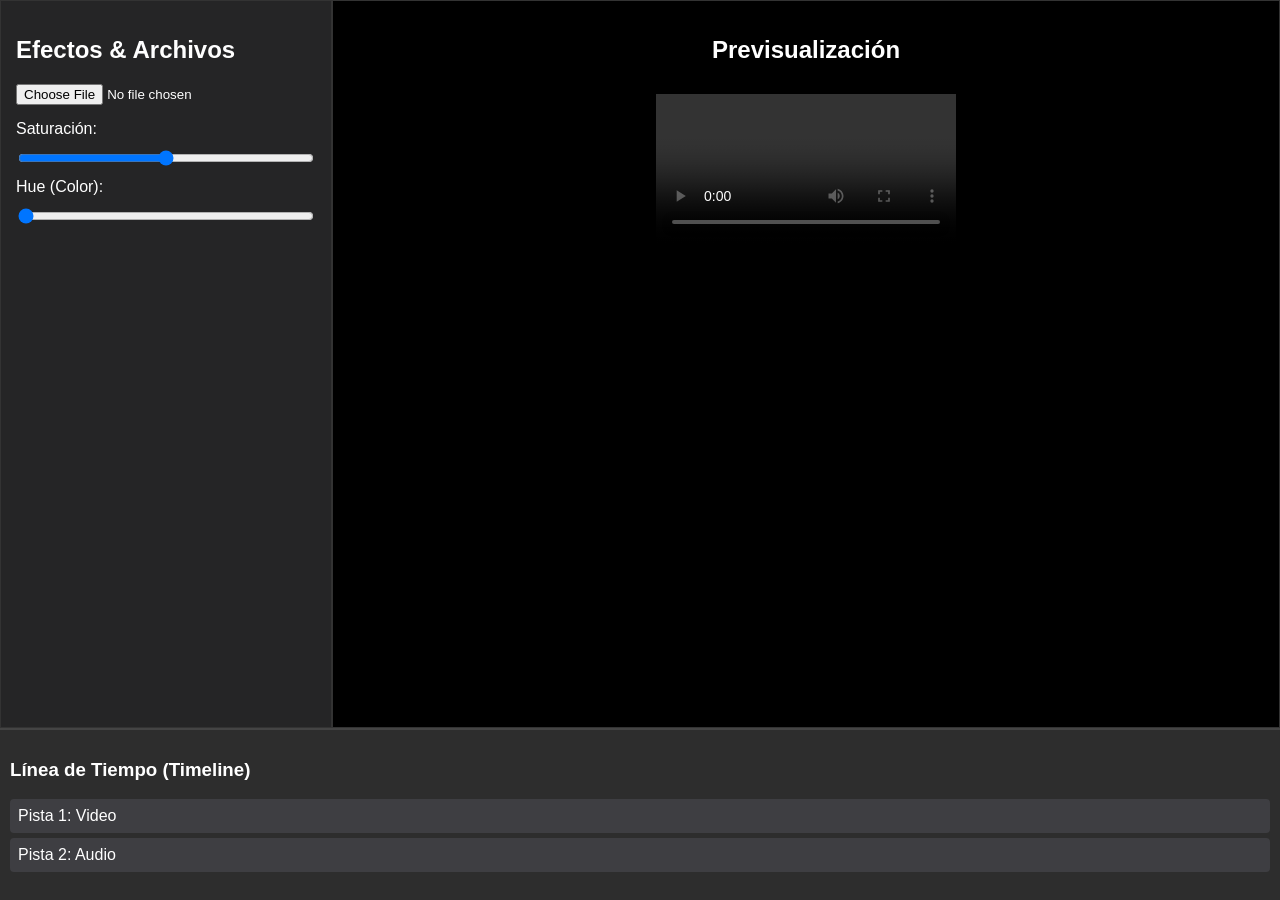
==== index.html @ a07f98d1 "Add files via upload" ====
<!DOCTYPE html>
<html lang="es">
<head>
  <meta charset="UTF-8">
  <title>Mi Editor de Video Web</title>
  <link rel="stylesheet" href="style.css">
</head>
<body>

  <div class="editor-container">
    <!-- Panel Izquierdo: Galería y Controles -->
    <div class="panel sidebar">
      <h2>Efectos & Archivos</h2>
      <input type="file" id="videoInput" accept="video/*">
      <div class="controls">
        <label>Saturación:</label>
        <input type="range" id="satSlider" min="0" max="200" value="100">
        
        <label>Hue (Color):</label>
        <input type="range" id="hueSlider" min="0" max="360" value="0">
      </div>
    </div>

    <!-- Panel Derecho: Previsualización -->
    <div class="panel preview">
      <h2>Previsualización</h2>
      <video id="videoPreview" controls></video>
    </div>
  </div>

  <!-- Panel Inferior: Timeline -->
  <div class="timeline">
    <h3>Línea de Tiempo (Timeline)</h3>
    <div class="track">Pista 1: Video</div>
    <div class="track">Pista 2: Audio</div>
  </div>

  <script src="script.js"></script>
</body>
</html>
---- style.css ----
body {
  background-color: #1e1e1e;
  color: #ffffff;
  font-family: Arial, sans-serif;
  margin: 0;
  display: flex;
  flex-direction: column;
  height: 100vh;
}

.editor-container {
  display: flex;
  flex: 1;
}

.panel {
  padding: 15px;
  border: 1px solid #333;
}

.sidebar {
  width: 300px;
  background-color: #252526;
}

.controls {
  margin-top: 15px;
  display: flex;
  flex-direction: column;
  gap: 10px;
}

.preview {
  flex: 1;
  background-color: #000;
  display: flex;
  flex-direction: column;
  align-items: center;
}

video {
  max-width: 90%;
  max-height: 60vh;
  margin-top: 10px;
}

.timeline {
  height: 150px;
  background-color: #2d2d2d;
  border-top: 2px solid #444;
  padding: 10px;
}

.track {
  background-color: #3e3e42;
  margin: 5px 0;
  padding: 8px;
  border-radius: 4px;
}
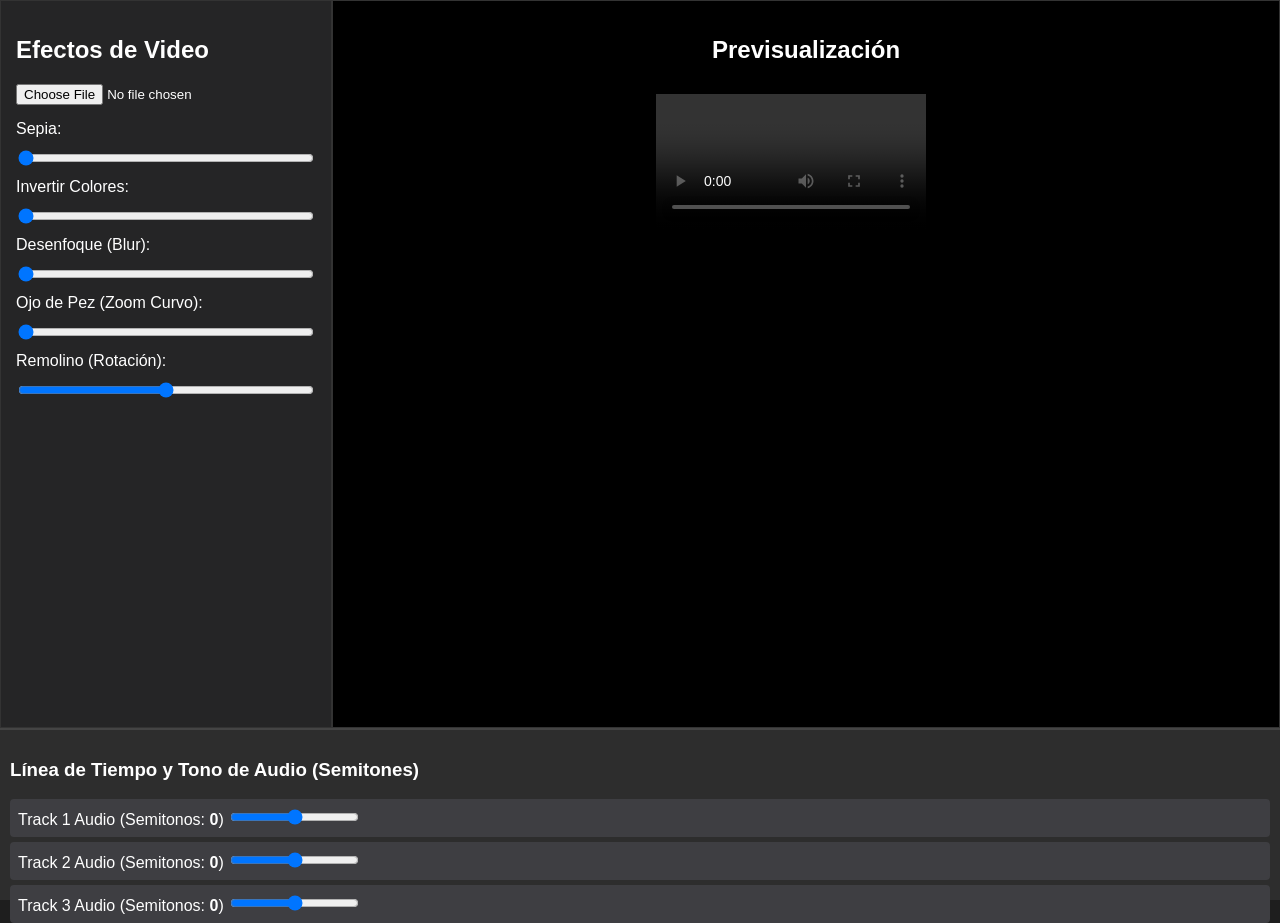
==== commit e1dcd892: "Add files via upload" ====
--- a/index.html
+++ b/index.html
@@ -2,37 +2,62 @@
 <html lang="es">
 <head>
   <meta charset="UTF-8">
-  <title>Mi Editor de Video Web</title>
+  <title>Vita Premium 6.0 - Video & Audio Editor</title>
   <link rel="stylesheet" href="style.css">
 </head>
 <body>
 
   <div class="editor-container">
-    <!-- Panel Izquierdo: Galería y Controles -->
+    <!-- Panel de Efectos -->
     <div class="panel sidebar">
-      <h2>Efectos & Archivos</h2>
+      <h2>Efectos de Video</h2>
       <input type="file" id="videoInput" accept="video/*">
+      
       <div class="controls">
-        <label>Saturación:</label>
-        <input type="range" id="satSlider" min="0" max="200" value="100">
-        
-        <label>Hue (Color):</label>
-        <input type="range" id="hueSlider" min="0" max="360" value="0">
+        <label>Sepia:</label>
+        <input type="range" id="sepiaSlider" min="0" max="100" value="0">
+
+        <label>Invertir Colores:</label>
+        <input type="range" id="invertSlider" min="0" max="100" value="0">
+
+        <label>Desenfoque (Blur):</label>
+        <input type="range" id="blurSlider" min="0" max="10" value="0">
+
+        <label>Ojo de Pez (Zoom Curvo):</label>
+        <input type="range" id="fisheyeSlider" min="100" max="200" value="100">
+
+        <label>Remolino (Rotación):</label>
+        <input type="range" id="swirlSlider" min="-180" max="180" value="0">
       </div>
     </div>
 
-    <!-- Panel Derecho: Previsualización -->
+    <!-- Panel de Previsualización -->
     <div class="panel preview">
       <h2>Previsualización</h2>
-      <video id="videoPreview" controls></video>
+      <div class="video-wrapper" id="videoWrapper">
+        <video id="videoPreview" controls></video>
+      </div>
     </div>
   </div>
 
-  <!-- Panel Inferior: Timeline -->
+  <!-- Panel de Timeline y Semitonos -->
   <div class="timeline">
-    <h3>Línea de Tiempo (Timeline)</h3>
-    <div class="track">Pista 1: Video</div>
-    <div class="track">Pista 2: Audio</div>
+    <h3>Línea de Tiempo y Tono de Audio (Semitones)</h3>
+    
+    <div class="track">
+      <span>Track 1 Audio (Semitonos: <b id="val1">0</b>)</span>
+      <input type="range" class="pitch-slider" id="pitch1" min="-12" max="12" value="0">
+    </div>
+
+    <div class="track">
+      <span>Track 2 Audio (Semitonos: <b id="val2">0</b>)</span>
+      <input type="range" class="pitch-slider" id="pitch2" min="-12" max="12" value="0">
+    </div>
+
+    <div class="track">
+      <span>Track 3 Audio (Semitonos: <b id="val3">0</b>)</span>
+      <input type="range" class="pitch-slider" id="pitch3" min="-12" max="12" value="0">
+    </div>
   </div>
 
   <script src="script.js"></script>
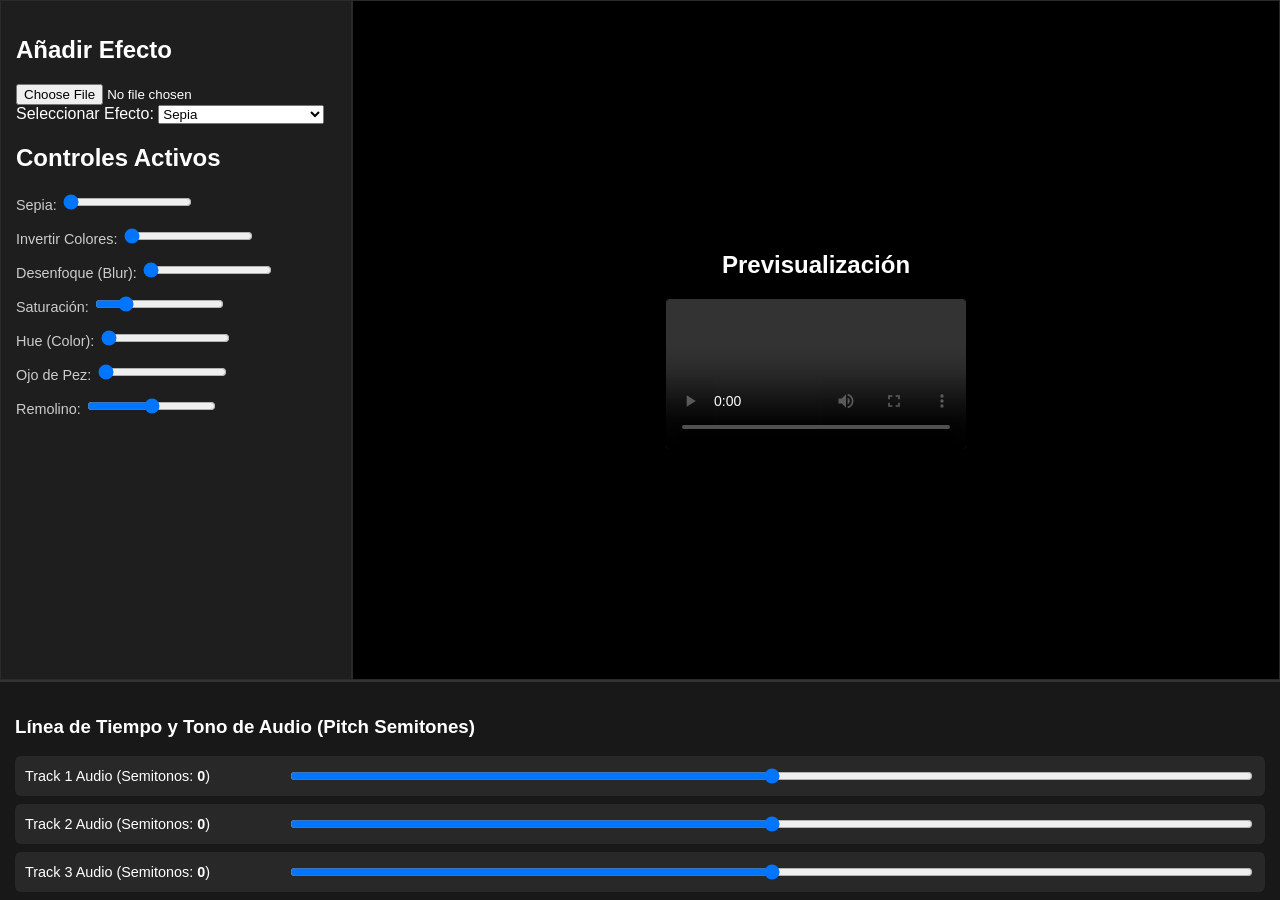
==== commit 945e54d7: "Refactor effects panel and controls in index.html Updated the effects panel and added controls for n" ====
--- a/index.html
+++ b/index.html
@@ -8,26 +8,55 @@
 <body>
 
   <div class="editor-container">
-    <!-- Panel de Efectos -->
+    <!-- Panel de Efectos Organizado -->
     <div class="panel sidebar">
-      <h2>Efectos de Video</h2>
+      <h2>Añadir Efecto</h2>
       <input type="file" id="videoInput" accept="video/*">
       
-      <div class="controls">
-        <label>Sepia:</label>
-        <input type="range" id="sepiaSlider" min="0" max="100" value="0">
+      <div class="add-effect-box">
+        <label for="effectSelect">Seleccionar Efecto:</label>
+        <select id="effectSelect">
+          <option value="sepia">Sepia</option>
+          <option value="invert">Invertir Colores</option>
+          <option value="blur">Desenfoque (Blur)</option>
+          <option value="saturate">Saturación Extra</option>
+          <option value="hue">Hue (Rotación de Color)</option>
+          <option value="fisheye">Ojo de Pez</option>
+          <option value="swirl">Remolino</option>
+        </select>
+      </div>
 
-        <label>Invertir Colores:</label>
-        <input type="range" id="invertSlider" min="0" max="100" value="0">
-
-        <label>Desenfoque (Blur):</label>
-        <input type="range" id="blurSlider" min="0" max="10" value="0">
-
-        <label>Ojo de Pez (Zoom Curvo):</label>
-        <input type="range" id="fisheyeSlider" min="100" max="200" value="100">
-
-        <label>Remolino (Rotación):</label>
-        <input type="range" id="swirlSlider" min="-180" max="180" value="0">
+      <h2>Controles Activos</h2>
+      <div class="controls" id="controlsContainer">
+        <!-- Acá se cargarán los sliders según el efecto seleccionado -->
+        <div class="effect-control">
+          <label>Sepia:</label>
+          <input type="range" id="sepiaSlider" min="0" max="100" value="0">
+        </div>
+        <div class="effect-control">
+          <label>Invertir Colores:</label>
+          <input type="range" id="invertSlider" min="0" max="100" value="0">
+        </div>
+        <div class="effect-control">
+          <label>Desenfoque (Blur):</label>
+          <input type="range" id="blurSlider" min="0" max="10" value="0">
+        </div>
+        <div class="effect-control">
+          <label>Saturación:</label>
+          <input type="range" id="satSlider" min="0" max="500" value="100">
+        </div>
+        <div class="effect-control">
+          <label>Hue (Color):</label>
+          <input type="range" id="hueSlider" min="0" max="360" value="0">
+        </div>
+        <div class="effect-control">
+          <label>Ojo de Pez:</label>
+          <input type="range" id="fisheyeSlider" min="100" max="200" value="100">
+        </div>
+        <div class="effect-control">
+          <label>Remolino:</label>
+          <input type="range" id="swirlSlider" min="-180" max="180" value="0">
+        </div>
       </div>
     </div>
 
@@ -42,7 +71,7 @@
 
   <!-- Panel de Timeline y Semitonos -->
   <div class="timeline">
-    <h3>Línea de Tiempo y Tono de Audio (Semitones)</h3>
+    <h3>Línea de Tiempo y Tono de Audio (Pitch Semitones)</h3>
     
     <div class="track">
       <span>Track 1 Audio (Semitonos: <b id="val1">0</b>)</span>
@@ -62,4 +91,4 @@
 
   <script src="script.js"></script>
 </body>
-</html>+</html>
--- a/style.css
+++ b/style.css
@@ -1,7 +1,7 @@
 body {
-  background-color: #1e1e1e;
+  background-color: #121212;
   color: #ffffff;
-  font-family: Arial, sans-serif;
+  font-family: 'Segoe UI', Tahoma, Geneva, Verdana, sans-serif;
   margin: 0;
   display: flex;
   flex-direction: column;
@@ -11,23 +11,30 @@
 .editor-container {
   display: flex;
   flex: 1;
+  overflow: hidden;
 }
 
 .panel {
   padding: 15px;
-  border: 1px solid #333;
+  border: 1px solid #2a2a2a;
 }
 
 .sidebar {
-  width: 300px;
-  background-color: #252526;
+  width: 320px;
+  background-color: #1e1e1e;
+  overflow-y: auto;
 }
 
 .controls {
   margin-top: 15px;
   display: flex;
   flex-direction: column;
-  gap: 10px;
+  gap: 12px;
+}
+
+.controls label {
+  font-size: 0.9em;
+  color: #ccc;
 }
 
 .preview {
@@ -36,24 +43,50 @@
   display: flex;
   flex-direction: column;
   align-items: center;
+  justify-content: center;
+  overflow: hidden;
+}
+
+.video-wrapper {
+  display: flex;
+  justify-content: center;
+  align-items: center;
+  overflow: hidden;
+  max-width: 90%;
+  max-height: 60vh;
+  transition: transform 0.1s ease;
 }
 
 video {
-  max-width: 90%;
-  max-height: 60vh;
-  margin-top: 10px;
+  width: 100%;
+  height: auto;
+  border-radius: 4px;
 }
 
 .timeline {
-  height: 150px;
-  background-color: #2d2d2d;
-  border-top: 2px solid #444;
-  padding: 10px;
+  height: 220px;
+  background-color: #181818;
+  border-top: 2px solid #333;
+  padding: 15px;
+  box-sizing: border-box;
 }
 
 .track {
-  background-color: #3e3e42;
-  margin: 5px 0;
-  padding: 8px;
-  border-radius: 4px;
+  background-color: #282828;
+  margin: 8px 0;
+  padding: 10px;
+  border-radius: 6px;
+  display: flex;
+  align-items: center;
+  justify-content: space-between;
+}
+
+.track span {
+  width: 250px;
+  font-size: 0.9em;
+}
+
+.pitch-slider {
+  flex: 1;
+  margin-left: 15px;
 }
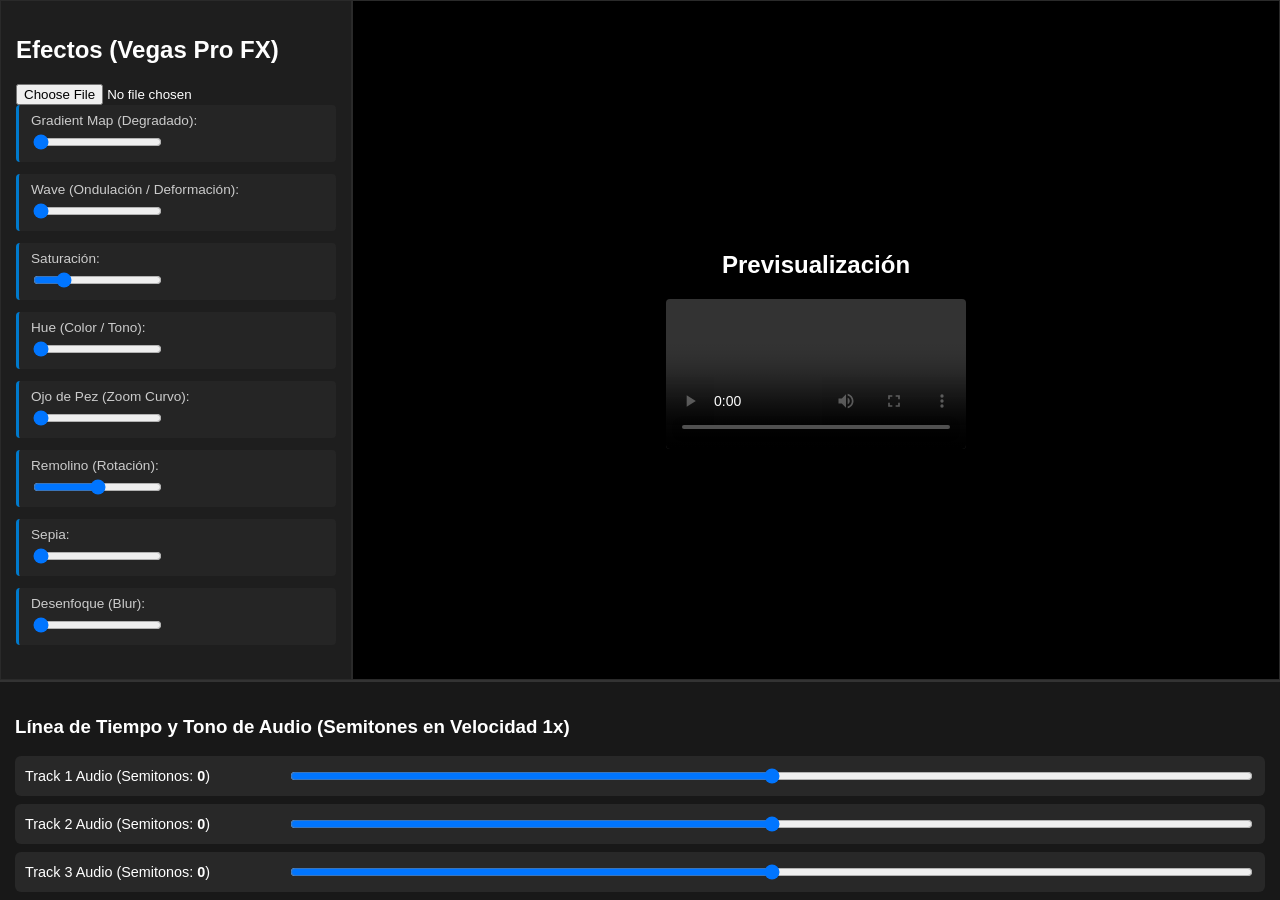
==== commit 403d0eef: "Add files via upload" ====
--- a/index.html
+++ b/index.html
@@ -10,53 +10,51 @@
   <div class="editor-container">
     <!-- Panel de Efectos Organizado -->
     <div class="panel sidebar">
-      <h2>Añadir Efecto</h2>
+      <h2>Efectos (Vegas Pro FX)</h2>
       <input type="file" id="videoInput" accept="video/*">
       
-      <div class="add-effect-box">
-        <label for="effectSelect">Seleccionar Efecto:</label>
-        <select id="effectSelect">
-          <option value="sepia">Sepia</option>
-          <option value="invert">Invertir Colores</option>
-          <option value="blur">Desenfoque (Blur)</option>
-          <option value="saturate">Saturación Extra</option>
-          <option value="hue">Hue (Rotación de Color)</option>
-          <option value="fisheye">Ojo de Pez</option>
-          <option value="swirl">Remolino</option>
-        </select>
-      </div>
+      <div class="controls" id="controlsContainer">
 
-      <h2>Controles Activos</h2>
-      <div class="controls" id="controlsContainer">
-        <!-- Acá se cargarán los sliders según el efecto seleccionado -->
+        <div class="effect-control">
+          <label>Gradient Map (Degradado):</label>
+          <input type="range" id="gradientSlider" min="0" max="100" value="0">
+        </div>
+
+        <div class="effect-control">
+          <label>Wave (Ondulación / Deformación):</label>
+          <input type="range" id="waveSlider" min="0" max="50" value="0">
+        </div>
+
+        <div class="effect-control">
+          <label>Saturación:</label>
+          <input type="range" id="satSlider" min="0" max="500" value="100">
+        </div>
+
+        <div class="effect-control">
+          <label>Hue (Color / Tono):</label>
+          <input type="range" id="hueSlider" min="0" max="360" value="0">
+        </div>
+
+        <div class="effect-control">
+          <label>Ojo de Pez (Zoom Curvo):</label>
+          <input type="range" id="fisheyeSlider" min="100" max="200" value="100">
+        </div>
+
+        <div class="effect-control">
+          <label>Remolino (Rotación):</label>
+          <input type="range" id="swirlSlider" min="-180" max="180" value="0">
+        </div>
+
         <div class="effect-control">
           <label>Sepia:</label>
           <input type="range" id="sepiaSlider" min="0" max="100" value="0">
         </div>
-        <div class="effect-control">
-          <label>Invertir Colores:</label>
-          <input type="range" id="invertSlider" min="0" max="100" value="0">
-        </div>
+
         <div class="effect-control">
           <label>Desenfoque (Blur):</label>
           <input type="range" id="blurSlider" min="0" max="10" value="0">
         </div>
-        <div class="effect-control">
-          <label>Saturación:</label>
-          <input type="range" id="satSlider" min="0" max="500" value="100">
-        </div>
-        <div class="effect-control">
-          <label>Hue (Color):</label>
-          <input type="range" id="hueSlider" min="0" max="360" value="0">
-        </div>
-        <div class="effect-control">
-          <label>Ojo de Pez:</label>
-          <input type="range" id="fisheyeSlider" min="100" max="200" value="100">
-        </div>
-        <div class="effect-control">
-          <label>Remolino:</label>
-          <input type="range" id="swirlSlider" min="-180" max="180" value="0">
-        </div>
+
       </div>
     </div>
 
@@ -64,14 +62,14 @@
     <div class="panel preview">
       <h2>Previsualización</h2>
       <div class="video-wrapper" id="videoWrapper">
-        <video id="videoPreview" controls></video>
+        <video id="videoPreview" controls crossOrigin="anonymous"></video>
       </div>
     </div>
   </div>
 
   <!-- Panel de Timeline y Semitonos -->
   <div class="timeline">
-    <h3>Línea de Tiempo y Tono de Audio (Pitch Semitones)</h3>
+    <h3>Línea de Tiempo y Tono de Audio (Semitones en Velocidad 1x)</h3>
     
     <div class="track">
       <span>Track 1 Audio (Semitonos: <b id="val1">0</b>)</span>
@@ -89,6 +87,16 @@
     </div>
   </div>
 
+  <!-- Filtro SVG para efecto Wave de Vegas Pro -->
+  <svg style="display: none;">
+    <defs>
+      <filter id="waveFilter">
+        <feTurbulence type="fractalNoise" baseFrequency="0.02 0.05" numOctaves="2" result="noise" id="feTurbulence"/>
+        <feDisplacementMap in="SourceGraphic" in2="noise" scale="0" xChannelSelector="R" yChannelSelector="G" id="feDisplacement"/>
+      </filter>
+    </defs>
+  </svg>
+
   <script src="script.js"></script>
 </body>
-</html>
+</html>
--- a/style.css
+++ b/style.css
@@ -26,15 +26,23 @@
 }
 
 .controls {
-  margin-top: 15px;
   display: flex;
   flex-direction: column;
   gap: 12px;
 }
 
-.controls label {
-  font-size: 0.9em;
+.effect-control {
+  background: #252525;
+  padding: 8px 12px;
+  border-radius: 4px;
+  border-left: 3px solid #007acc;
+}
+
+.effect-control label {
+  font-size: 0.85em;
   color: #ccc;
+  display: block;
+  margin-bottom: 4px;
 }
 
 .preview {
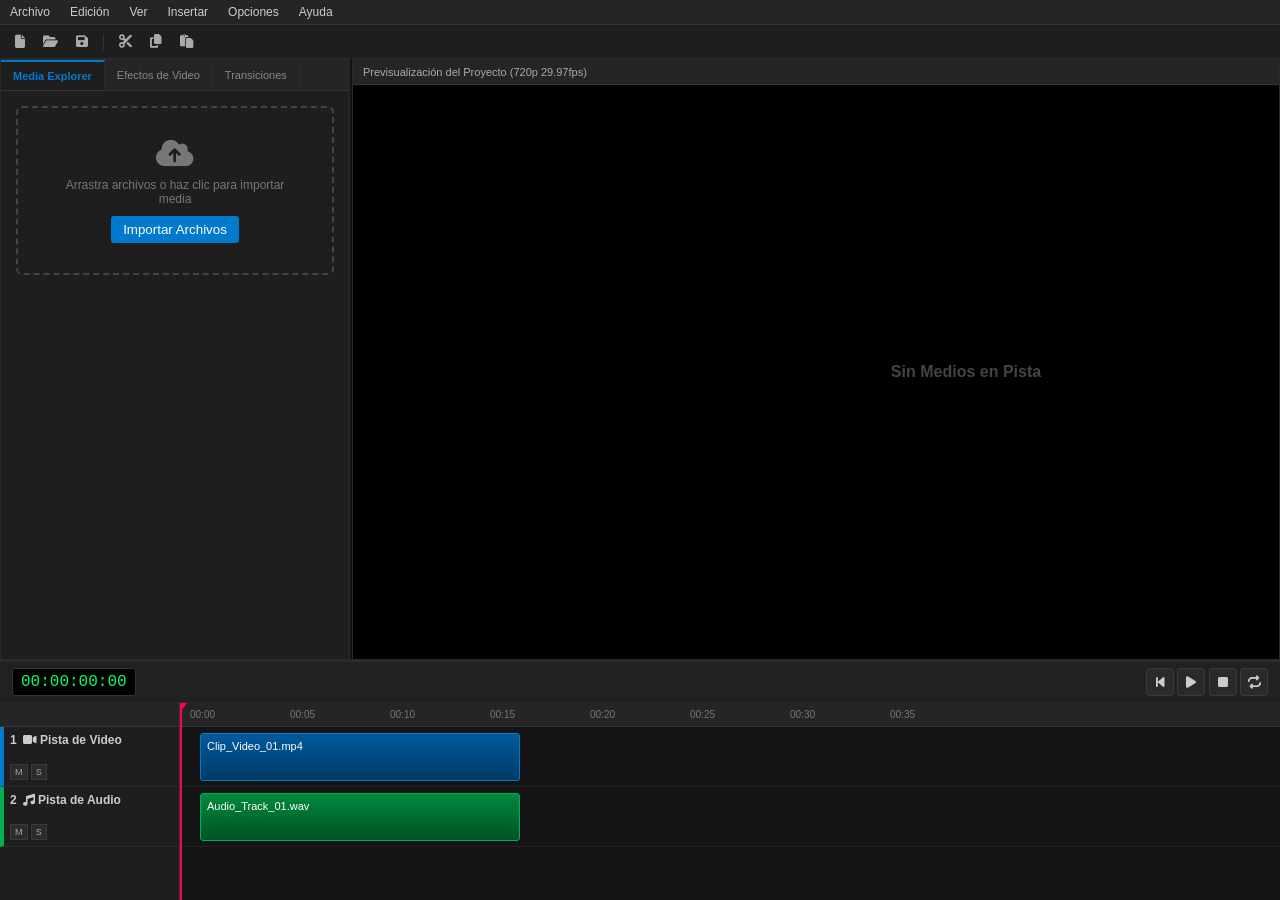
==== commit 253dbb1d: "Add files via upload" ====
--- a/index.html
+++ b/index.html
@@ -2,100 +2,155 @@
 <html lang="es">
 <head>
   <meta charset="UTF-8">
-  <title>Vita Premium 6.0 - Video & Audio Editor</title>
+  <meta name="viewport" content="width=device-width, initial-scale=1.0">
+  <title>Vegas Pro Web Edition</title>
   <link rel="stylesheet" href="style.css">
+  <!-- Íconos de FontAwesome para estilo profesional -->
+  <link rel="stylesheet" href="https://cdnjs.cloudflare.com/ajax/libs/font-awesome/6.4.0/css/all.min.css">
 </head>
 <body>
 
-  <div class="editor-container">
-    <!-- Panel de Efectos Organizado -->
-    <div class="panel sidebar">
-      <h2>Efectos (Vegas Pro FX)</h2>
-      <input type="file" id="videoInput" accept="video/*">
-      
-      <div class="controls" id="controlsContainer">
+  <!-- 1. BARRA DE MENÚ SUPERIOR -->
+  <header class="menu-bar">
+    <div class="menu-item">Archivo</div>
+    <div class="menu-item">Edición</div>
+    <div class="menu-item">Ver</div>
+    <div class="menu-item">Insertar</div>
+    <div class="menu-item">Opciones</div>
+    <div class="menu-item">Ayuda</div>
+  </header>
 
-        <div class="effect-control">
-          <label>Gradient Map (Degradado):</label>
-          <input type="range" id="gradientSlider" min="0" max="100" value="0">
+  <!-- BARRA DE HERRAMIENTAS -->
+  <div class="toolbar">
+    <button class="tool-btn" title="Nuevo Proyecto"><i class="fa-solid fa-file"></i></button>
+    <button class="tool-btn" title="Abrir Media"><i class="fa-solid fa-folder-open"></i></button>
+    <button class="tool-btn" title="Guardar"><i class="fa-solid fa-floppy-disk"></i></button>
+    <div class="separator"></div>
+    <button class="tool-btn" title="Cortar Clip"><i class="fa-solid fa-scissors"></i></button>
+    <button class="tool-btn" title="Copiar"><i class="fa-solid fa-copy"></i></button>
+    <button class="tool-btn" title="Pegar"><i class="fa-solid fa-paste"></i></button>
+  </div>
+
+  <!-- 2. ÁREA CENTRAL (SPLIT PANEL) -->
+  <main class="workspace">
+    
+    <!-- PANEL IZQUIERDO: MEDIOS / EFECTOS -->
+    <section class="panel media-panel">
+      <div class="tab-header">
+        <button class="tab-btn active" onclick="switchTab('explorer')">Media Explorer</button>
+        <button class="tab-btn" onclick="switchTab('effects')">Efectos de Video</button>
+        <button class="tab-btn" onclick="switchTab('transitions')">Transiciones</button>
+      </div>
+
+      <div class="tab-content active" id="tab-explorer">
+        <div class="media-dropzone">
+          <i class="fa-solid fa-cloud-arrow-up"></i>
+          <p>Arrastra archivos o haz clic para importar media</p>
+          <input type="file" id="mediaInput" accept="video/*,audio/*" hidden>
+          <button class="btn-import" onclick="document.getElementById('mediaInput').click()">Importar Archivos</button>
         </div>
+      </div>
 
-        <div class="effect-control">
-          <label>Wave (Ondulación / Deformación):</label>
-          <input type="range" id="waveSlider" min="0" max="50" value="0">
-        </div>
+      <div class="tab-content" id="tab-effects">
+        <ul class="fx-list">
+          <li><i class="fa-solid fa-wand-magic-sparkles"></i> Vegas Blur / Desenfoque</li>
+          <li><i class="fa-solid fa-palette"></i> Color Corrector (3-Way)</li>
+          <li><i class="fa-solid fa-sun"></i> Brightness & Contrast</li>
+          <li><i class="fa-solid fa-circle-half-stroke"></i> Sepia / Blanco y Negro</li>
+          <li><i class="fa-solid fa-eye"></i> Ojo de Pez / Distortion</li>
+        </ul>
+      </div>
 
-        <div class="effect-control">
-          <label>Saturación:</label>
-          <input type="range" id="satSlider" min="0" max="500" value="100">
-        </div>
+      <div class="tab-content" id="tab-transitions">
+        <ul class="fx-list">
+          <li><i class="fa-solid fa-arrows-split-up-and-left"></i> Crossfade Clásico</li>
+          <li><i class="fa-solid fa-rug"></i> Cross Zoom</li>
+          <li><i class="fa-solid fa-turn-down"></i> Slide In</li>
+        </ul>
+      </div>
+    </section>
 
-        <div class="effect-control">
-          <label>Hue (Color / Tono):</label>
-          <input type="range" id="hueSlider" min="0" max="360" value="0">
-        </div>
+    <!-- PANEL DERECHO: PREVISUALIZACIÓN DE VIDEO -->
+    <section class="panel preview-panel">
+      <div class="preview-header">
+        <span>Previsualización del Proyecto (720p 29.97fps)</span>
+      </div>
+      <div class="preview-screen" id="previewScreen">
+        <video id="mainVideo" src="" crossorigin="anonymous"></video>
+        <div class="placeholder-text" id="placeholderText">Sin Medios en Pista</div>
+      </div>
+    </section>
 
-        <div class="effect-control">
-          <label>Ojo de Pez (Zoom Curvo):</label>
-          <input type="range" id="fisheyeSlider" min="100" max="200" value="100">
-        </div>
+  </main>
 
-        <div class="effect-control">
-          <label>Remolino (Rotación):</label>
-          <input type="range" id="swirlSlider" min="-180" max="180" value="0">
-        </div>
-
-        <div class="effect-control">
-          <label>Sepia:</label>
-          <input type="range" id="sepiaSlider" min="0" max="100" value="0">
-        </div>
-
-        <div class="effect-control">
-          <label>Desenfoque (Blur):</label>
-          <input type="range" id="blurSlider" min="0" max="10" value="0">
-        </div>
-
+  <!-- 3. ÁREA INFERIOR: TIMELINE (LÍNEA DE TIEMPO) -->
+  <footer class="timeline-container">
+    
+    <!-- CONTROLES Y TIMECODE -->
+    <div class="timeline-controls">
+      <div class="timecode-display" id="timecode">00:00:00:00</div>
+      <div class="playback-buttons">
+        <button class="control-btn" id="btnPrev" title="Ir al inicio"><i class="fa-solid fa-backward-step"></i></button>
+        <button class="control-btn" id="btnPlay" title="Reproducir/Pausa"><i class="fa-solid fa-play"></i></button>
+        <button class="control-btn" id="btnStop" title="Detener"><i class="fa-solid fa-stop"></i></button>
+        <button class="control-btn" id="btnLoop" title="Repetir (Bucle)"><i class="fa-solid fa-repeat"></i></button>
       </div>
     </div>
 
-    <!-- Panel de Previsualización -->
-    <div class="panel preview">
-      <h2>Previsualización</h2>
-      <div class="video-wrapper" id="videoWrapper">
-        <video id="videoPreview" controls crossOrigin="anonymous"></video>
+    <!-- PISTAS Y REGLA DE TIEMPO -->
+    <div class="timeline-editor">
+      
+      <!-- ENCABEZADOS DE PISTAS (IZQUIERDA) -->
+      <div class="track-headers">
+        <div class="ruler-corner"></div>
+        
+        <div class="track-header video-header">
+          <div class="track-info">
+            <span class="track-num">1</span>
+            <span class="track-name"><i class="fa-solid fa-video"></i> Pista de Video</span>
+          </div>
+          <div class="track-controls">
+            <button class="mini-btn">M</button>
+            <button class="mini-btn">S</button>
+          </div>
+        </div>
+
+        <div class="track-header audio-header">
+          <div class="track-info">
+            <span class="track-num">2</span>
+            <span class="track-name"><i class="fa-solid fa-music"></i> Pista de Audio</span>
+          </div>
+          <div class="track-controls">
+            <button class="mini-btn">M</button>
+            <button class="mini-btn">S</button>
+          </div>
+        </div>
       </div>
+
+      <!-- ÁREA DE REGLA Y CLIPS (DERECHA) -->
+      <div class="track-area" id="trackArea">
+        <!-- REGLA DE TIEMPO -->
+        <div class="time-ruler" id="timeRuler">
+          <span>00:00</span><span>00:05</span><span>00:10</span><span>00:15</span>
+          <span>00:20</span><span>00:25</span><span>00:30</span><span>00:35</span>
+        </div>
+
+        <!-- PLAYHEAD / CURSOR -->
+        <div class="playhead" id="playhead"></div>
+
+        <!-- CONTENIDO DE PISTAS -->
+        <div class="tracks-content">
+          <div class="track-lane video-lane">
+            <div class="clip video-clip" id="videoClip">Clip_Video_01.mp4</div>
+          </div>
+          <div class="track-lane audio-lane">
+            <div class="clip audio-clip" id="audioClip">Audio_Track_01.wav</div>
+          </div>
+        </div>
+      </div>
+
     </div>
-  </div>
-
-  <!-- Panel de Timeline y Semitonos -->
-  <div class="timeline">
-    <h3>Línea de Tiempo y Tono de Audio (Semitones en Velocidad 1x)</h3>
-    
-    <div class="track">
-      <span>Track 1 Audio (Semitonos: <b id="val1">0</b>)</span>
-      <input type="range" class="pitch-slider" id="pitch1" min="-12" max="12" value="0">
-    </div>
-
-    <div class="track">
-      <span>Track 2 Audio (Semitonos: <b id="val2">0</b>)</span>
-      <input type="range" class="pitch-slider" id="pitch2" min="-12" max="12" value="0">
-    </div>
-
-    <div class="track">
-      <span>Track 3 Audio (Semitonos: <b id="val3">0</b>)</span>
-      <input type="range" class="pitch-slider" id="pitch3" min="-12" max="12" value="0">
-    </div>
-  </div>
-
-  <!-- Filtro SVG para efecto Wave de Vegas Pro -->
-  <svg style="display: none;">
-    <defs>
-      <filter id="waveFilter">
-        <feTurbulence type="fractalNoise" baseFrequency="0.02 0.05" numOctaves="2" result="noise" id="feTurbulence"/>
-        <feDisplacementMap in="SourceGraphic" in2="noise" scale="0" xChannelSelector="R" yChannelSelector="G" id="feDisplacement"/>
-      </filter>
-    </defs>
-  </svg>
+  </footer>
 
   <script src="script.js"></script>
 </body>
--- a/style.css
+++ b/style.css
@@ -1,100 +1,356 @@
+/* RESET Y ESTILOS GLOBALES VEGAS PRO */
+* {
+  box-sizing: border-box;
+  margin: 0;
+  padding: 0;
+  user-select: none;
+}
+
 body {
+  background-color: #181818;
+  color: #cccccc;
+  font-family: 'Segoe UI', Tahoma, Geneva, Verdana, sans-serif;
+  font-size: 12px;
+  height: 100vh;
+  display: flex;
+  flex-direction: column;
+  overflow: hidden;
+}
+
+/* 1. MENÚ Y BARRA DE HERRAMIENTAS */
+.menu-bar {
+  background-color: #252526;
+  display: flex;
+  border-bottom: 1px solid #333;
+}
+
+.menu-item {
+  padding: 5px 10px;
+  cursor: pointer;
+}
+
+.menu-item:hover {
+  background-color: #333337;
+  color: #ffffff;
+}
+
+.toolbar {
+  background-color: #1e1e1e;
+  padding: 4px 8px;
+  display: flex;
+  align-items: center;
+  gap: 4px;
+  border-bottom: 1px solid #2a2a2a;
+}
+
+.tool-btn {
+  background: none;
+  border: 1px solid transparent;
+  color: #aaa;
+  padding: 4px 6px;
+  border-radius: 3px;
+  cursor: pointer;
+}
+
+.tool-btn:hover {
+  background-color: #333;
+  color: #fff;
+  border-color: #444;
+}
+
+.separator {
+  width: 1px;
+  height: 16px;
+  background-color: #333;
+  margin: 0 4px;
+}
+
+/* 2. ESPACIO DE TRABAJO SPLIT (CENTRO) */
+.workspace {
+  flex: 1;
+  display: grid;
+  grid-template-columns: 350px 1fr;
+  gap: 2px;
   background-color: #121212;
-  color: #ffffff;
-  font-family: 'Segoe UI', Tahoma, Geneva, Verdana, sans-serif;
-  margin: 0;
-  display: flex;
-  flex-direction: column;
-  height: 100vh;
-}
-
-.editor-container {
-  display: flex;
-  flex: 1;
   overflow: hidden;
 }
 
 .panel {
+  background-color: #1e1e1e;
+  display: flex;
+  flex-direction: column;
+  border: 1px solid #2a2a2a;
+}
+
+/* PANEL MEDIA / EFECTOS */
+.tab-header {
+  display: flex;
+  background-color: #252526;
+  border-bottom: 1px solid #333;
+}
+
+.tab-btn {
+  background: none;
+  border: none;
+  color: #888;
+  padding: 8px 12px;
+  font-size: 11px;
+  cursor: pointer;
+  border-right: 1px solid #2a2a2a;
+}
+
+.tab-btn.active {
+  background-color: #1e1e1e;
+  color: #007acc;
+  font-weight: bold;
+  border-top: 2px solid #007acc;
+}
+
+.tab-content {
+  display: none;
   padding: 15px;
-  border: 1px solid #2a2a2a;
-}
-
-.sidebar {
-  width: 320px;
-  background-color: #1e1e1e;
-  overflow-y: auto;
-}
-
-.controls {
-  display: flex;
-  flex-direction: column;
-  gap: 12px;
-}
-
-.effect-control {
-  background: #252525;
-  padding: 8px 12px;
-  border-radius: 4px;
-  border-left: 3px solid #007acc;
-}
-
-.effect-control label {
-  font-size: 0.85em;
-  color: #ccc;
+  flex: 1;
+}
+
+.tab-content.active {
   display: block;
-  margin-bottom: 4px;
-}
-
-.preview {
-  flex: 1;
-  background-color: #000;
-  display: flex;
-  flex-direction: column;
-  align-items: center;
-  justify-content: center;
-  overflow: hidden;
-}
-
-.video-wrapper {
+}
+
+.media-dropzone {
+  border: 2px dashed #444;
+  border-radius: 6px;
+  padding: 30px;
+  text-align: center;
+  color: #777;
+}
+
+.media-dropzone i {
+  font-size: 30px;
+  margin-bottom: 10px;
+}
+
+.btn-import {
+  margin-top: 10px;
+  background: #007acc;
+  color: #fff;
+  border: none;
+  padding: 6px 12px;
+  border-radius: 3px;
+  cursor: pointer;
+}
+
+.fx-list {
+  list-style: none;
+}
+
+.fx-list li {
+  padding: 8px;
+  border-bottom: 1px solid #2a2a2a;
+  cursor: pointer;
+}
+
+.fx-list li:hover {
+  background-color: #2a2a2d;
+  color: #fff;
+}
+
+/* PANEL PREVISUALIZACIÓN */
+.preview-header {
+  background-color: #252526;
+  padding: 6px 10px;
+  font-size: 11px;
+  border-bottom: 1px solid #333;
+  color: #aaa;
+}
+
+.preview-screen {
+  flex: 1;
+  background-color: #000000;
   display: flex;
   justify-content: center;
   align-items: center;
+  position: relative;
   overflow: hidden;
-  max-width: 90%;
-  max-height: 60vh;
-  transition: transform 0.1s ease;
-}
-
-video {
-  width: 100%;
-  height: auto;
-  border-radius: 4px;
-}
-
-.timeline {
-  height: 220px;
+}
+
+.preview-screen video {
+  max-width: 100%;
+  max-height: 100%;
+}
+
+.placeholder-text {
+  color: #444;
+  font-size: 16px;
+  font-weight: bold;
+}
+
+/* 3. LÍNEA DE TIEMPO (TIMELINE) */
+.timeline-container {
+  height: 240px;
   background-color: #181818;
-  border-top: 2px solid #333;
-  padding: 15px;
-  box-sizing: border-box;
-}
-
-.track {
-  background-color: #282828;
-  margin: 8px 0;
-  padding: 10px;
-  border-radius: 6px;
+  border-top: 2px solid #2a2a2a;
+  display: flex;
+  flex-direction: column;
+}
+
+.timeline-controls {
+  background-color: #212121;
+  padding: 6px 12px;
   display: flex;
   align-items: center;
   justify-content: space-between;
-}
-
-.track span {
-  width: 250px;
-  font-size: 0.9em;
-}
-
-.pitch-slider {
-  flex: 1;
-  margin-left: 15px;
+  border-bottom: 1px solid #2a2a2a;
+}
+
+.timecode-display {
+  font-family: 'Courier New', Courier, monospace;
+  background-color: #000;
+  color: #00ff66;
+  padding: 4px 8px;
+  font-size: 16px;
+  border-radius: 3px;
+  border: 1px solid #333;
+}
+
+.control-btn {
+  background: #2a2a2a;
+  border: 1px solid #3a3a3a;
+  color: #ccc;
+  width: 28px;
+  height: 28px;
+  border-radius: 3px;
+  cursor: pointer;
+}
+
+.control-btn:hover {
+  background-color: #3a3a3a;
+  color: #fff;
+}
+
+.timeline-editor {
+  flex: 1;
+  display: flex;
+  overflow: hidden;
+}
+
+.track-headers {
+  width: 180px;
+  background-color: #1e1e1e;
+  border-right: 1px solid #333;
+  display: flex;
+  flex-direction: column;
+}
+
+.ruler-corner {
+  height: 24px;
+  background-color: #252526;
+  border-bottom: 1px solid #333;
+}
+
+.track-header {
+  height: 60px;
+  padding: 6px;
+  border-bottom: 1px solid #2a2a2a;
+  display: flex;
+  flex-direction: column;
+  justify-content: space-between;
+}
+
+.video-header { border-left: 4px solid #007acc; }
+.audio-header { border-left: 4px solid #00b050; }
+
+.track-info {
+  display: flex;
+  gap: 6px;
+  font-weight: bold;
+}
+
+.mini-btn {
+  background: #2b2b2b;
+  border: 1px solid #3a3a3a;
+  color: #aaa;
+  font-size: 9px;
+  padding: 2px 4px;
+  cursor: pointer;
+}
+
+.track-area {
+  flex: 1;
+  position: relative;
+  overflow-x: auto;
+  background-color: #141414;
+}
+
+.time-ruler {
+  height: 24px;
+  background-color: #252526;
+  border-bottom: 1px solid #333;
+  display: flex;
+  align-items: center;
+  padding-left: 10px;
+}
+
+.time-ruler span {
+  width: 100px;
+  font-size: 10px;
+  color: #777;
+}
+
+.playhead {
+  position: absolute;
+  top: 0;
+  left: 0;
+  width: 2px;
+  height: 100%;
+  background-color: #ff0055;
+  z-index: 10;
+  pointer-events: none;
+}
+
+.playhead::before {
+  content: '';
+  position: absolute;
+  top: 0;
+  left: -5px;
+  width: 0;
+  height: 0;
+  border-left: 6px solid transparent;
+  border-right: 6px solid transparent;
+  border-top: 8px solid #ff0055;
+}
+
+.tracks-content {
+  display: flex;
+  flex-direction: column;
+}
+
+.track-lane {
+  height: 60px;
+  border-bottom: 1px solid #222;
+  position: relative;
+}
+
+.clip {
+  position: absolute;
+  height: 48px;
+  top: 6px;
+  border-radius: 3px;
+  padding: 6px;
+  font-size: 11px;
+  color: #fff;
+  cursor: move;
+}
+
+.video-clip {
+  left: 20px;
+  width: 320px;
+  background: linear-gradient(180deg, #005a9e 0%, #003a66 100%);
+  border: 1px solid #007acc;
+}
+
+.audio-clip {
+  left: 20px;
+  width: 320px;
+  background: linear-gradient(180deg, #008a3e 0%, #005225 100%);
+  border: 1px solid #00b050;
 }
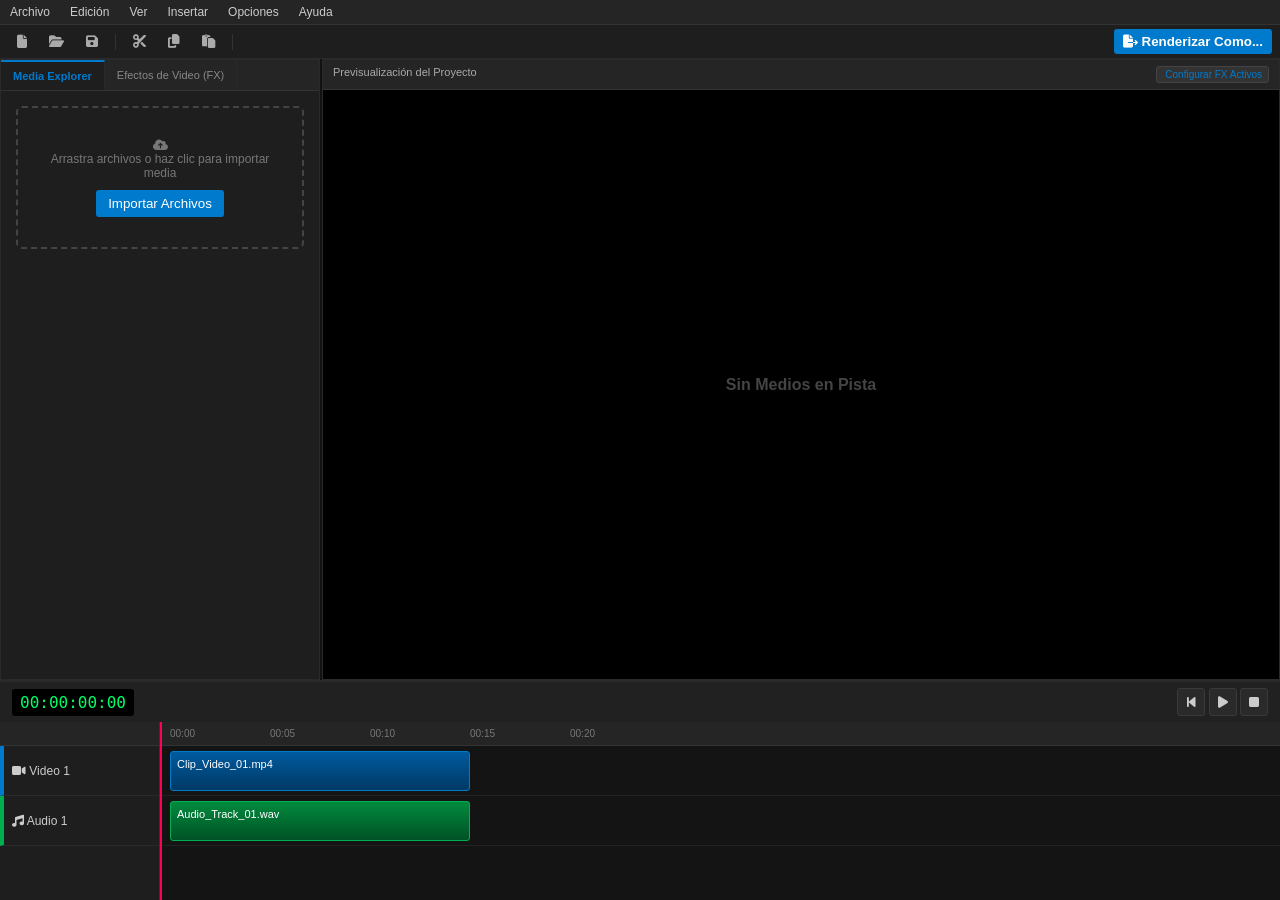
==== commit 9931cb8e: "Add files via upload" ====
--- a/index.html
+++ b/index.html
@@ -5,12 +5,11 @@
   <meta name="viewport" content="width=device-width, initial-scale=1.0">
   <title>Vegas Pro Web Edition</title>
   <link rel="stylesheet" href="style.css">
-  <!-- Íconos de FontAwesome para estilo profesional -->
   <link rel="stylesheet" href="https://cdnjs.cloudflare.com/ajax/libs/font-awesome/6.4.0/css/all.min.css">
 </head>
 <body>
 
-  <!-- 1. BARRA DE MENÚ SUPERIOR -->
+  <!-- BARRA DE MENÚ SUPERIOR -->
   <header class="menu-bar">
     <div class="menu-item">Archivo</div>
     <div class="menu-item">Edición</div>
@@ -20,7 +19,7 @@
     <div class="menu-item">Ayuda</div>
   </header>
 
-  <!-- BARRA DE HERRAMIENTAS -->
+  <!-- BARRA DE HERRAMIENTAS CON BOTÓN DE EXPORTAR -->
   <div class="toolbar">
     <button class="tool-btn" title="Nuevo Proyecto"><i class="fa-solid fa-file"></i></button>
     <button class="tool-btn" title="Abrir Media"><i class="fa-solid fa-folder-open"></i></button>
@@ -29,17 +28,21 @@
     <button class="tool-btn" title="Cortar Clip"><i class="fa-solid fa-scissors"></i></button>
     <button class="tool-btn" title="Copiar"><i class="fa-solid fa-copy"></i></button>
     <button class="tool-btn" title="Pegar"><i class="fa-solid fa-paste"></i></button>
+    <div class="separator"></div>
+    <!-- BOTÓN EXPORTAR -->
+    <button class="tool-btn btn-export" id="btnExport" title="Renderizar / Exportar Video">
+      <i class="fa-solid fa-file-export"></i> Renderizar Como...
+    </button>
   </div>
 
-  <!-- 2. ÁREA CENTRAL (SPLIT PANEL) -->
+  <!-- ÁREA CENTRAL (SPLIT) -->
   <main class="workspace">
     
-    <!-- PANEL IZQUIERDO: MEDIOS / EFECTOS -->
+    <!-- PANEL IZQUIERDO -->
     <section class="panel media-panel">
       <div class="tab-header">
         <button class="tab-btn active" onclick="switchTab('explorer')">Media Explorer</button>
-        <button class="tab-btn" onclick="switchTab('effects')">Efectos de Video</button>
-        <button class="tab-btn" onclick="switchTab('transitions')">Transiciones</button>
+        <button class="tab-btn" onclick="switchTab('effects')">Efectos de Video (FX)</button>
       </div>
 
       <div class="tab-content active" id="tab-explorer">
@@ -53,92 +56,57 @@
 
       <div class="tab-content" id="tab-effects">
         <ul class="fx-list">
-          <li><i class="fa-solid fa-wand-magic-sparkles"></i> Vegas Blur / Desenfoque</li>
-          <li><i class="fa-solid fa-palette"></i> Color Corrector (3-Way)</li>
-          <li><i class="fa-solid fa-sun"></i> Brightness & Contrast</li>
-          <li><i class="fa-solid fa-circle-half-stroke"></i> Sepia / Blanco y Negro</li>
-          <li><i class="fa-solid fa-eye"></i> Ojo de Pez / Distortion</li>
-        </ul>
-      </div>
-
-      <div class="tab-content" id="tab-transitions">
-        <ul class="fx-list">
-          <li><i class="fa-solid fa-arrows-split-up-and-left"></i> Crossfade Clásico</li>
-          <li><i class="fa-solid fa-rug"></i> Cross Zoom</li>
-          <li><i class="fa-solid fa-turn-down"></i> Slide In</li>
+          <li onclick="openFXModal('mirror')"><i class="fa-solid fa-clone"></i> Vegas Mirror (Espejo)</li>
+          <li onclick="openFXModal('color')"><i class="fa-solid fa-palette"></i> Color Corrector / Hue</li>
+          <li onclick="openFXModal('blur')"><i class="fa-solid fa-wand-magic-sparkles"></i> Vegas Gaussian Blur</li>
+          <li onclick="openFXModal('distortion')"><i class="fa-solid fa-eye"></i> Ojo de Pez / Swirl</li>
         </ul>
       </div>
     </section>
 
-    <!-- PANEL DERECHO: PREVISUALIZACIÓN DE VIDEO -->
+    <!-- PANEL PREVISUALIZACIÓN -->
     <section class="panel preview-panel">
       <div class="preview-header">
-        <span>Previsualización del Proyecto (720p 29.97fps)</span>
+        <span>Previsualización del Proyecto</span>
+        <button class="fx-badge-btn" onclick="openFXModal('mirror')"><i class="fa-solid fa-fx"></i> Configurar FX Activos</button>
       </div>
       <div class="preview-screen" id="previewScreen">
-        <video id="mainVideo" src="" crossorigin="anonymous"></video>
+        <div class="video-container" id="videoContainer">
+          <video id="mainVideo" src="" crossorigin="anonymous"></video>
+        </div>
         <div class="placeholder-text" id="placeholderText">Sin Medios en Pista</div>
       </div>
     </section>
 
   </main>
 
-  <!-- 3. ÁREA INFERIOR: TIMELINE (LÍNEA DE TIEMPO) -->
+  <!-- LÍNEA DE TIEMPO -->
   <footer class="timeline-container">
-    
-    <!-- CONTROLES Y TIMECODE -->
     <div class="timeline-controls">
       <div class="timecode-display" id="timecode">00:00:00:00</div>
       <div class="playback-buttons">
-        <button class="control-btn" id="btnPrev" title="Ir al inicio"><i class="fa-solid fa-backward-step"></i></button>
-        <button class="control-btn" id="btnPlay" title="Reproducir/Pausa"><i class="fa-solid fa-play"></i></button>
-        <button class="control-btn" id="btnStop" title="Detener"><i class="fa-solid fa-stop"></i></button>
-        <button class="control-btn" id="btnLoop" title="Repetir (Bucle)"><i class="fa-solid fa-repeat"></i></button>
+        <button class="control-btn" id="btnPrev"><i class="fa-solid fa-backward-step"></i></button>
+        <button class="control-btn" id="btnPlay"><i class="fa-solid fa-play"></i></button>
+        <button class="control-btn" id="btnStop"><i class="fa-solid fa-stop"></i></button>
       </div>
     </div>
 
-    <!-- PISTAS Y REGLA DE TIEMPO -->
     <div class="timeline-editor">
-      
-      <!-- ENCABEZADOS DE PISTAS (IZQUIERDA) -->
       <div class="track-headers">
         <div class="ruler-corner"></div>
-        
         <div class="track-header video-header">
-          <div class="track-info">
-            <span class="track-num">1</span>
-            <span class="track-name"><i class="fa-solid fa-video"></i> Pista de Video</span>
-          </div>
-          <div class="track-controls">
-            <button class="mini-btn">M</button>
-            <button class="mini-btn">S</button>
-          </div>
+          <span class="track-name"><i class="fa-solid fa-video"></i> Video 1</span>
         </div>
-
         <div class="track-header audio-header">
-          <div class="track-info">
-            <span class="track-num">2</span>
-            <span class="track-name"><i class="fa-solid fa-music"></i> Pista de Audio</span>
-          </div>
-          <div class="track-controls">
-            <button class="mini-btn">M</button>
-            <button class="mini-btn">S</button>
-          </div>
+          <span class="track-name"><i class="fa-solid fa-music"></i> Audio 1</span>
         </div>
       </div>
 
-      <!-- ÁREA DE REGLA Y CLIPS (DERECHA) -->
       <div class="track-area" id="trackArea">
-        <!-- REGLA DE TIEMPO -->
         <div class="time-ruler" id="timeRuler">
-          <span>00:00</span><span>00:05</span><span>00:10</span><span>00:15</span>
-          <span>00:20</span><span>00:25</span><span>00:30</span><span>00:35</span>
+          <span>00:00</span><span>00:05</span><span>00:10</span><span>00:15</span><span>00:20</span>
         </div>
-
-        <!-- PLAYHEAD / CURSOR -->
         <div class="playhead" id="playhead"></div>
-
-        <!-- CONTENIDO DE PISTAS -->
         <div class="tracks-content">
           <div class="track-lane video-lane">
             <div class="clip video-clip" id="videoClip">Clip_Video_01.mp4</div>
@@ -148,9 +116,72 @@
           </div>
         </div>
       </div>
-
     </div>
   </footer>
+
+  <!-- VENTANA EMERGENTE (MODAL EVENT FX CONFIG) -->
+  <div class="modal-overlay" id="fxModal">
+    <div class="modal-window">
+      <div class="modal-header">
+        <span><i class="fa-solid fa-sliders"></i> Video Event FX: Propiedades</span>
+        <button class="close-btn" onclick="closeFXModal()">&times;</button>
+      </div>
+      <div class="modal-body">
+        
+        <!-- PESTAÑAS DE FX DENTRO DEL DIÁLOGO -->
+        <div class="fx-dialog-tabs">
+          <button class="dialog-tab active" id="tab-btn-mirror" onclick="showFXConfig('mirror')">Mirror</button>
+          <button class="dialog-tab" id="tab-btn-color" onclick="showFXConfig('color')">Color / Hue</button>
+          <button class="dialog-tab" id="tab-btn-blur" onclick="showFXConfig('blur')">Blur / Sepia</button>
+        </div>
+
+        <!-- CONFIGURACIÓN MIRROR -->
+        <div class="fx-config-panel" id="config-mirror">
+          <div class="control-group">
+            <label>Modo de Reflejo (Reflect Direction):</label>
+            <select id="mirrorMode" onchange="applyFX()">
+              <option value="none">Ninguno (Desactivado)</option>
+              <option value="horizontal">Horizontal (Izquierda a Derecha)</option>
+              <option value="vertical">Vertical (Arriba a Abajo)</option>
+              <option value="quad">Cuádruple (4 Vías Espejo)</option>
+            </select>
+          </div>
+          <div class="control-group">
+            <label>Ángulo / Opacidad del Espejo:</label>
+            <input type="range" id="mirrorOpacity" min="10" max="100" value="100" oninput="applyFX()">
+          </div>
+        </div>
+
+        <!-- CONFIGURACIÓN COLOR -->
+        <div class="fx-config-panel" id="config-color" style="display: none;">
+          <div class="control-group">
+            <label>Saturación:</label>
+            <input type="range" id="satVal" min="0" max="400" value="100" oninput="applyFX()">
+          </div>
+          <div class="control-group">
+            <label>Hue (Rotación de Color):</label>
+            <input type="range" id="hueVal" min="0" max="360" value="0" oninput="applyFX()">
+          </div>
+        </div>
+
+        <!-- CONFIGURACIÓN BLUR -->
+        <div class="fx-config-panel" id="config-blur" style="display: none;">
+          <div class="control-group">
+            <label>Desenfoque (Blur px):</label>
+            <input type="range" id="blurVal" min="0" max="20" value="0" oninput="applyFX()">
+          </div>
+          <div class="control-group">
+            <label>Tono Sepia:</label>
+            <input type="range" id="sepiaVal" min="0" max="100" value="0" oninput="applyFX()">
+          </div>
+        </div>
+
+      </div>
+      <div class="modal-footer">
+        <button class="btn-dialog" onclick="closeFXModal()">Aceptar</button>
+      </div>
+    </div>
+  </div>
 
   <script src="script.js"></script>
 </body>
--- a/style.css
+++ b/style.css
@@ -1,10 +1,5 @@
-/* RESET Y ESTILOS GLOBALES VEGAS PRO */
-* {
-  box-sizing: border-box;
-  margin: 0;
-  padding: 0;
-  user-select: none;
-}
+/* ESTILOS GLOBALES */
+* { box-sizing: border-box; margin: 0; padding: 0; user-select: none; }
 
 body {
   background-color: #181818;
@@ -17,22 +12,10 @@
   overflow: hidden;
 }
 
-/* 1. MENÚ Y BARRA DE HERRAMIENTAS */
-.menu-bar {
-  background-color: #252526;
-  display: flex;
-  border-bottom: 1px solid #333;
-}
-
-.menu-item {
-  padding: 5px 10px;
-  cursor: pointer;
-}
-
-.menu-item:hover {
-  background-color: #333337;
-  color: #ffffff;
-}
+/* MENÚ Y BARRA DE HERRAMIENTAS */
+.menu-bar { background-color: #252526; display: flex; border-bottom: 1px solid #333; }
+.menu-item { padding: 5px 10px; cursor: pointer; }
+.menu-item:hover { background-color: #333337; color: #ffffff; }
 
 .toolbar {
   background-color: #1e1e1e;
@@ -44,313 +27,130 @@
 }
 
 .tool-btn {
-  background: none;
-  border: 1px solid transparent;
-  color: #aaa;
-  padding: 4px 6px;
-  border-radius: 3px;
-  cursor: pointer;
+  background: none; border: 1px solid transparent; color: #aaa;
+  padding: 4px 8px; border-radius: 3px; cursor: pointer;
+}
+.tool-btn:hover { background-color: #333; color: #fff; border-color: #444; }
+
+.btn-export {
+  background-color: #007acc; color: white; font-weight: bold; margin-left: auto;
+}
+.btn-export:hover { background-color: #005a9e; }
+
+.separator { width: 1px; height: 16px; background-color: #333; margin: 0 4px; }
+
+/* ESPACIO DE TRABAJO (WORKSPACE) */
+.workspace {
+  flex: 1; display: grid; grid-template-columns: 320px 1fr;
+  gap: 2px; background-color: #121212; overflow: hidden;
 }
 
-.tool-btn:hover {
-  background-color: #333;
-  color: #fff;
-  border-color: #444;
+.panel { background-color: #1e1e1e; display: flex; flex-direction: column; border: 1px solid #2a2a2a; }
+
+.tab-header { display: flex; background-color: #252526; border-bottom: 1px solid #333; }
+.tab-btn {
+  background: none; border: none; color: #888; padding: 8px 12px;
+  font-size: 11px; cursor: pointer; border-right: 1px solid #2a2a2a;
 }
+.tab-btn.active { background-color: #1e1e1e; color: #007acc; font-weight: bold; border-top: 2px solid #007acc; }
 
-.separator {
-  width: 1px;
-  height: 16px;
-  background-color: #333;
-  margin: 0 4px;
-}
-
-/* 2. ESPACIO DE TRABAJO SPLIT (CENTRO) */
-.workspace {
-  flex: 1;
-  display: grid;
-  grid-template-columns: 350px 1fr;
-  gap: 2px;
-  background-color: #121212;
-  overflow: hidden;
-}
-
-.panel {
-  background-color: #1e1e1e;
-  display: flex;
-  flex-direction: column;
-  border: 1px solid #2a2a2a;
-}
-
-/* PANEL MEDIA / EFECTOS */
-.tab-header {
-  display: flex;
-  background-color: #252526;
-  border-bottom: 1px solid #333;
-}
-
-.tab-btn {
-  background: none;
-  border: none;
-  color: #888;
-  padding: 8px 12px;
-  font-size: 11px;
-  cursor: pointer;
-  border-right: 1px solid #2a2a2a;
-}
-
-.tab-btn.active {
-  background-color: #1e1e1e;
-  color: #007acc;
-  font-weight: bold;
-  border-top: 2px solid #007acc;
-}
-
-.tab-content {
-  display: none;
-  padding: 15px;
-  flex: 1;
-}
-
-.tab-content.active {
-  display: block;
-}
+.tab-content { display: none; padding: 15px; flex: 1; }
+.tab-content.active { display: block; }
 
 .media-dropzone {
-  border: 2px dashed #444;
-  border-radius: 6px;
-  padding: 30px;
-  text-align: center;
-  color: #777;
+  border: 2px dashed #444; border-radius: 6px; padding: 30px;
+  text-align: center; color: #777;
 }
+.btn-import { margin-top: 10px; background: #007acc; color: #fff; border: none; padding: 6px 12px; border-radius: 3px; cursor: pointer; }
 
-.media-dropzone i {
-  font-size: 30px;
-  margin-bottom: 10px;
+.fx-list { list-style: none; }
+.fx-list li { padding: 10px; border-bottom: 1px solid #2a2a2a; cursor: pointer; display: flex; gap: 8px; align-items: center; }
+.fx-list li:hover { background-color: #2a2a2d; color: #fff; }
+
+/* PREVISUALIZACIÓN */
+.preview-header {
+  background-color: #252526; padding: 6px 10px; font-size: 11px;
+  border-bottom: 1px solid #333; color: #aaa; display: flex; justify-content: space-between;
 }
-
-.btn-import {
-  margin-top: 10px;
-  background: #007acc;
-  color: #fff;
-  border: none;
-  padding: 6px 12px;
-  border-radius: 3px;
-  cursor: pointer;
-}
-
-.fx-list {
-  list-style: none;
-}
-
-.fx-list li {
-  padding: 8px;
-  border-bottom: 1px solid #2a2a2a;
-  cursor: pointer;
-}
-
-.fx-list li:hover {
-  background-color: #2a2a2d;
-  color: #fff;
-}
-
-/* PANEL PREVISUALIZACIÓN */
-.preview-header {
-  background-color: #252526;
-  padding: 6px 10px;
-  font-size: 11px;
-  border-bottom: 1px solid #333;
-  color: #aaa;
+.fx-badge-btn {
+  background: #333; color: #007acc; border: 1px solid #444;
+  padding: 2px 6px; border-radius: 3px; cursor: pointer; font-size: 10px;
 }
 
 .preview-screen {
-  flex: 1;
-  background-color: #000000;
-  display: flex;
-  justify-content: center;
-  align-items: center;
-  position: relative;
-  overflow: hidden;
+  flex: 1; background-color: #000; display: flex;
+  justify-content: center; align-items: center; position: relative; overflow: hidden;
 }
 
-.preview-screen video {
-  max-width: 100%;
-  max-height: 100%;
-}
+.video-container { width: 100%; height: 100%; display: flex; justify-content: center; align-items: center; }
+.preview-screen video { max-width: 100%; max-height: 100%; }
 
-.placeholder-text {
-  color: #444;
-  font-size: 16px;
-  font-weight: bold;
-}
+/* CLASES DE EFECTO MIRROR */
+.mirror-horizontal { transform: scaleX(-1); }
+.mirror-vertical { transform: scaleY(-1); }
+.mirror-quad { transform: scale(-1, -1); }
 
-/* 3. LÍNEA DE TIEMPO (TIMELINE) */
-.timeline-container {
-  height: 240px;
-  background-color: #181818;
-  border-top: 2px solid #2a2a2a;
-  display: flex;
-  flex-direction: column;
-}
+.placeholder-text { color: #444; font-size: 16px; font-weight: bold; position: absolute; }
 
-.timeline-controls {
-  background-color: #212121;
-  padding: 6px 12px;
-  display: flex;
-  align-items: center;
-  justify-content: space-between;
-  border-bottom: 1px solid #2a2a2a;
-}
+/* LÍNEA DE TIEMPO */
+.timeline-container { height: 220px; background-color: #181818; border-top: 2px solid #2a2a2a; display: flex; flex-direction: column; }
+.timeline-controls { background-color: #212121; padding: 6px 12px; display: flex; align-items: center; justify-content: space-between; }
+.timecode-display { font-family: monospace; background-color: #000; color: #00ff66; padding: 4px 8px; font-size: 16px; border-radius: 3px; }
 
-.timecode-display {
-  font-family: 'Courier New', Courier, monospace;
-  background-color: #000;
-  color: #00ff66;
-  padding: 4px 8px;
-  font-size: 16px;
-  border-radius: 3px;
-  border: 1px solid #333;
-}
-
-.control-btn {
-  background: #2a2a2a;
-  border: 1px solid #3a3a3a;
-  color: #ccc;
-  width: 28px;
-  height: 28px;
-  border-radius: 3px;
-  cursor: pointer;
-}
-
-.control-btn:hover {
-  background-color: #3a3a3a;
-  color: #fff;
-}
-
-.timeline-editor {
-  flex: 1;
-  display: flex;
-  overflow: hidden;
-}
-
-.track-headers {
-  width: 180px;
-  background-color: #1e1e1e;
-  border-right: 1px solid #333;
-  display: flex;
-  flex-direction: column;
-}
-
-.ruler-corner {
-  height: 24px;
-  background-color: #252526;
-  border-bottom: 1px solid #333;
-}
-
-.track-header {
-  height: 60px;
-  padding: 6px;
-  border-bottom: 1px solid #2a2a2a;
-  display: flex;
-  flex-direction: column;
-  justify-content: space-between;
-}
-
+.control-btn { background: #2a2a2a; border: 1px solid #3a3a3a; color: #ccc; width: 28px; height: 28px; border-radius: 3px; cursor: pointer; }
+.timeline-editor { flex: 1; display: flex; overflow: hidden; }
+.track-headers { width: 160px; background-color: #1e1e1e; border-right: 1px solid #333; }
+.ruler-corner { height: 24px; background-color: #252526; border-bottom: 1px solid #333; }
+.track-header { height: 50px; padding: 8px; border-bottom: 1px solid #2a2a2a; display: flex; align-items: center; }
 .video-header { border-left: 4px solid #007acc; }
 .audio-header { border-left: 4px solid #00b050; }
 
-.track-info {
-  display: flex;
-  gap: 6px;
-  font-weight: bold;
+.track-area { flex: 1; position: relative; overflow-x: auto; background-color: #141414; }
+.time-ruler { height: 24px; background-color: #252526; border-bottom: 1px solid #333; display: flex; align-items: center; padding-left: 10px; }
+.time-ruler span { width: 100px; font-size: 10px; color: #777; }
+
+.playhead { position: absolute; top: 0; left: 0; width: 2px; height: 100%; background-color: #ff0055; z-index: 10; pointer-events: none; }
+.track-lane { height: 50px; border-bottom: 1px solid #222; position: relative; }
+.clip { position: absolute; height: 40px; top: 5px; border-radius: 3px; padding: 6px; font-size: 11px; color: #fff; left: 10px; width: 300px; }
+.video-clip { background: linear-gradient(180deg, #005a9e 0%, #003a66 100%); border: 1px solid #007acc; }
+.audio-clip { background: linear-gradient(180deg, #008a3e 0%, #005225 100%); border: 1px solid #00b050; }
+
+/* VENTANA EMERGENTE DE CONFIGURACIÓN FX (MODAL VEGAS PRO) */
+.modal-overlay {
+  position: fixed; top: 0; left: 0; width: 100vw; height: 100vh;
+  background: rgba(0, 0, 0, 0.6); display: none;
+  justify-content: center; align-items: center; z-index: 1000;
 }
 
-.mini-btn {
-  background: #2b2b2b;
-  border: 1px solid #3a3a3a;
-  color: #aaa;
-  font-size: 9px;
-  padding: 2px 4px;
-  cursor: pointer;
+.modal-window {
+  width: 450px; background-color: #252526; border: 1px solid #444;
+  border-radius: 4px; box-shadow: 0 10px 25px rgba(0,0,0,0.8);
+  display: flex; flex-direction: column;
 }
 
-.track-area {
-  flex: 1;
-  position: relative;
-  overflow-x: auto;
-  background-color: #141414;
+.modal-header {
+  background-color: #1e1e1e; padding: 8px 12px;
+  display: flex; justify-content: space-between; align-items: center;
+  border-bottom: 1px solid #333; font-weight: bold; color: #007acc;
 }
 
-.time-ruler {
-  height: 24px;
-  background-color: #252526;
-  border-bottom: 1px solid #333;
-  display: flex;
-  align-items: center;
-  padding-left: 10px;
+.close-btn { background: none; border: none; color: #aaa; font-size: 18px; cursor: pointer; }
+.modal-body { padding: 15px; }
+
+.fx-dialog-tabs { display: flex; gap: 4px; border-bottom: 1px solid #333; margin-bottom: 15px; }
+.dialog-tab { background: #1e1e1e; border: 1px solid #333; color: #888; padding: 6px 12px; cursor: pointer; }
+.dialog-tab.active { background: #007acc; color: white; border-color: #007acc; }
+
+.control-group { margin-bottom: 12px; display: flex; flex-direction: column; gap: 6px; }
+.control-group label { color: #ccc; font-size: 11px; }
+
+select, input[type="range"] {
+  background: #181818; color: white; border: 1px solid #444; padding: 6px; border-radius: 3px;
 }
 
-.time-ruler span {
-  width: 100px;
-  font-size: 10px;
-  color: #777;
+.modal-footer {
+  padding: 10px; background-color: #1e1e1e; border-top: 1px solid #333;
+  display: flex; justify-content: flex-end;
 }
 
-.playhead {
-  position: absolute;
-  top: 0;
-  left: 0;
-  width: 2px;
-  height: 100%;
-  background-color: #ff0055;
-  z-index: 10;
-  pointer-events: none;
-}
-
-.playhead::before {
-  content: '';
-  position: absolute;
-  top: 0;
-  left: -5px;
-  width: 0;
-  height: 0;
-  border-left: 6px solid transparent;
-  border-right: 6px solid transparent;
-  border-top: 8px solid #ff0055;
-}
-
-.tracks-content {
-  display: flex;
-  flex-direction: column;
-}
-
-.track-lane {
-  height: 60px;
-  border-bottom: 1px solid #222;
-  position: relative;
-}
-
-.clip {
-  position: absolute;
-  height: 48px;
-  top: 6px;
-  border-radius: 3px;
-  padding: 6px;
-  font-size: 11px;
-  color: #fff;
-  cursor: move;
-}
-
-.video-clip {
-  left: 20px;
-  width: 320px;
-  background: linear-gradient(180deg, #005a9e 0%, #003a66 100%);
-  border: 1px solid #007acc;
-}
-
-.audio-clip {
-  left: 20px;
-  width: 320px;
-  background: linear-gradient(180deg, #008a3e 0%, #005225 100%);
-  border: 1px solid #00b050;
-}+.btn-dialog { background: #007acc; border: none; color: white; padding: 6px 16px; border-radius: 3px; cursor: pointer; }
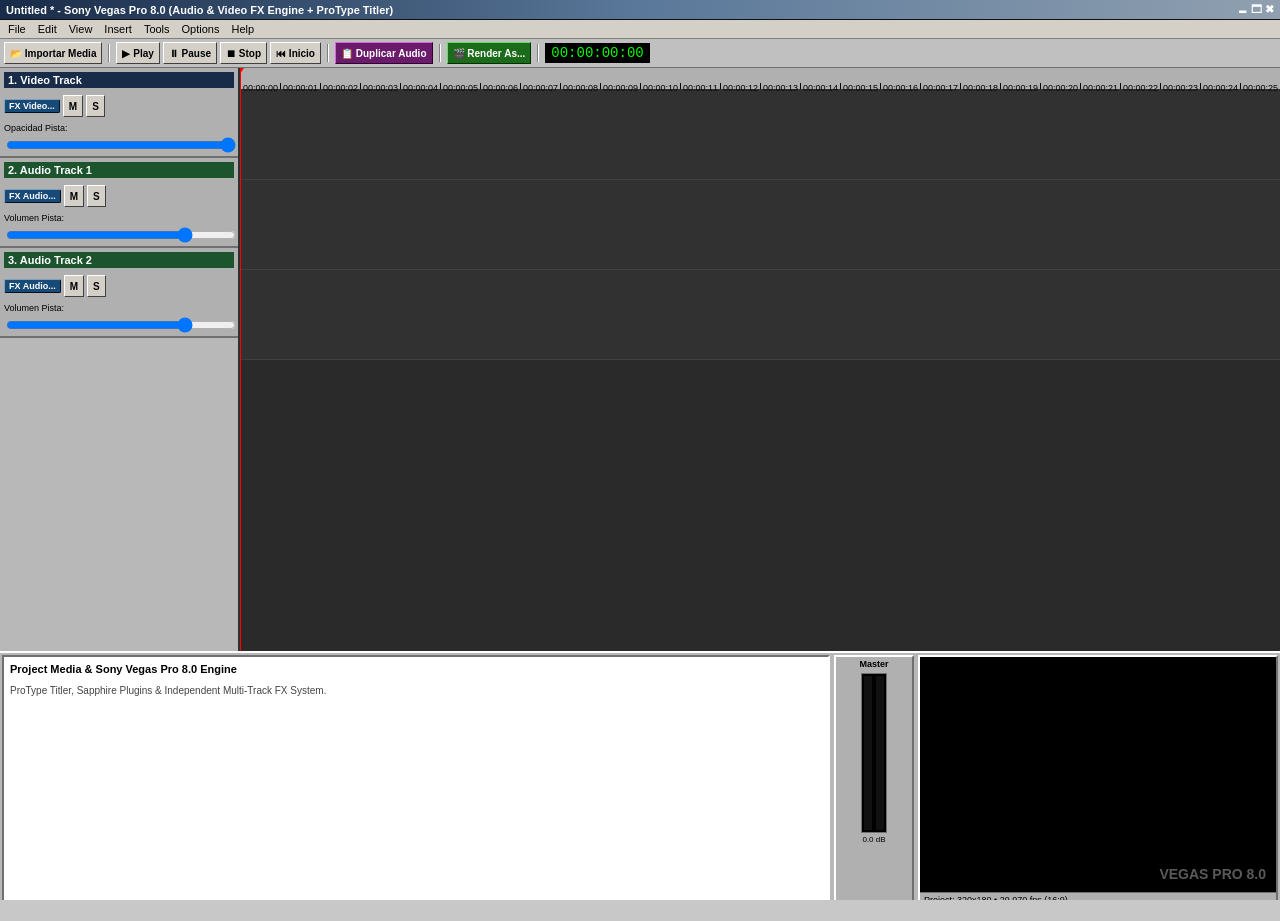
==== commit 15f23ffb: "Add files via upload" ====
--- a/index.html
+++ b/index.html
@@ -1,188 +1,541 @@
 <!DOCTYPE html>
 <html lang="es">
 <head>
-  <meta charset="UTF-8">
-  <meta name="viewport" content="width=device-width, initial-scale=1.0">
-  <title>Vegas Pro Web Edition</title>
-  <link rel="stylesheet" href="style.css">
-  <link rel="stylesheet" href="https://cdnjs.cloudflare.com/ajax/libs/font-awesome/6.4.0/css/all.min.css">
+    <meta charset="UTF-8">
+    <meta name="viewport" content="width=device-width, initial-scale=1.0">
+    <title>Untitled * - Sony Vegas Pro 8.0 (Full Audio & Video FX Engine)</title>
+    <link rel="stylesheet" href="styles.css">
 </head>
 <body>
 
-  <!-- BARRA DE MENÚ SUPERIOR -->
-  <header class="menu-bar">
-    <div class="menu-item">Archivo</div>
-    <div class="menu-item">Edición</div>
-    <div class="menu-item">Ver</div>
-    <div class="menu-item">Insertar</div>
-    <div class="menu-item">Opciones</div>
-    <div class="menu-item">Ayuda</div>
-  </header>
-
-  <!-- BARRA DE HERRAMIENTAS CON BOTÓN DE EXPORTAR -->
-  <div class="toolbar">
-    <button class="tool-btn" title="Nuevo Proyecto"><i class="fa-solid fa-file"></i></button>
-    <button class="tool-btn" title="Abrir Media"><i class="fa-solid fa-folder-open"></i></button>
-    <button class="tool-btn" title="Guardar"><i class="fa-solid fa-floppy-disk"></i></button>
-    <div class="separator"></div>
-    <button class="tool-btn" title="Cortar Clip"><i class="fa-solid fa-scissors"></i></button>
-    <button class="tool-btn" title="Copiar"><i class="fa-solid fa-copy"></i></button>
-    <button class="tool-btn" title="Pegar"><i class="fa-solid fa-paste"></i></button>
-    <div class="separator"></div>
-    <!-- BOTÓN EXPORTAR -->
-    <button class="tool-btn btn-export" id="btnExport" title="Renderizar / Exportar Video">
-      <i class="fa-solid fa-file-export"></i> Renderizar Como...
-    </button>
-  </div>
-
-  <!-- ÁREA CENTRAL (SPLIT) -->
-  <main class="workspace">
-    
-    <!-- PANEL IZQUIERDO -->
-    <section class="panel media-panel">
-      <div class="tab-header">
-        <button class="tab-btn active" onclick="switchTab('explorer')">Media Explorer</button>
-        <button class="tab-btn" onclick="switchTab('effects')">Efectos de Video (FX)</button>
-      </div>
-
-      <div class="tab-content active" id="tab-explorer">
-        <div class="media-dropzone">
-          <i class="fa-solid fa-cloud-arrow-up"></i>
-          <p>Arrastra archivos o haz clic para importar media</p>
-          <input type="file" id="mediaInput" accept="video/*,audio/*" hidden>
-          <button class="btn-import" onclick="document.getElementById('mediaInput').click()">Importar Archivos</button>
+    <div class="title-bar-mock">
+        <span>Untitled * - Sony Vegas Pro 8.0 (Audio & Video FX Engine + ProType Titler)</span>
+        <span>🗕 🗖 ✖</span>
+    </div>
+
+    <div class="menu-bar">
+        <div class="menu-item">File</div>
+        <div class="menu-item">Edit</div>
+        <div class="menu-item">View</div>
+        <div class="menu-item">Insert</div>
+        <div class="menu-item">Tools</div>
+        <div class="menu-item">Options</div>
+        <div class="menu-item">Help</div>
+    </div>
+
+    <div class="toolbar">
+        <label class="btn-retro" title="Importar Archivo">
+            📂 Importar Media
+            <input type="file" id="file-input" accept="video/*,audio/*" style="display:none;">
+        </label>
+        <div class="separator"></div>
+        <button class="btn-retro" id="btn-play">▶ Play</button>
+        <button class="btn-retro" id="btn-pause">⏸ Pause</button>
+        <button class="btn-retro" id="btn-stop">⏹ Stop</button>
+        <button class="btn-retro" id="btn-rewind">⏮ Inicio</button>
+        <div class="separator"></div>
+        <button class="btn-retro btn-dup" id="btn-duplicate" title="Duplicar Audio Seleccionado (Ctrl+D)">📋 Duplicar Audio</button>
+        <div class="separator"></div>
+        <button class="btn-retro btn-render" id="btn-render">🎬 Render As...</button>
+        <div class="separator"></div>
+        <div style="background:#000; color:#00FF00; font-family:monospace; font-size:14px; padding:2px 6px;" id="timecode">
+            00:00:00:00
         </div>
-      </div>
-
-      <div class="tab-content" id="tab-effects">
-        <ul class="fx-list">
-          <li onclick="openFXModal('mirror')"><i class="fa-solid fa-clone"></i> Vegas Mirror (Espejo)</li>
-          <li onclick="openFXModal('color')"><i class="fa-solid fa-palette"></i> Color Corrector / Hue</li>
-          <li onclick="openFXModal('blur')"><i class="fa-solid fa-wand-magic-sparkles"></i> Vegas Gaussian Blur</li>
-          <li onclick="openFXModal('distortion')"><i class="fa-solid fa-eye"></i> Ojo de Pez / Swirl</li>
-        </ul>
-      </div>
-    </section>
-
-    <!-- PANEL PREVISUALIZACIÓN -->
-    <section class="panel preview-panel">
-      <div class="preview-header">
-        <span>Previsualización del Proyecto</span>
-        <button class="fx-badge-btn" onclick="openFXModal('mirror')"><i class="fa-solid fa-fx"></i> Configurar FX Activos</button>
-      </div>
-      <div class="preview-screen" id="previewScreen">
-        <div class="video-container" id="videoContainer">
-          <video id="mainVideo" src="" crossorigin="anonymous"></video>
+    </div>
+
+    <div id="workspace">
+        <div id="top-split">
+            <div id="track-headers">
+                <div class="track-header">
+                    <div class="track-title"><span>1. Video Track</span></div>
+                    <div class="track-btn-group">
+                        <button class="btn-fx" onclick="openVideoFXModal()">FX Video...</button>
+                        <button class="btn-retro btn-mute" id="mute-v1">M</button>
+                        <button class="btn-retro btn-solo" id="solo-v1">S</button>
+                    </div>
+                    <div style="font-size:9px;">Opacidad Pista:</div>
+                    <input type="range" id="vol-v1" min="0" max="100" value="100" style="width:100%; height:10px;">
+                </div>
+
+                <!-- AUDIO TRACK 1 -->
+                <div class="track-header" id="audio-header-1">
+                    <div class="track-title" style="background:#1B542D;"><span id="title-audio-1">2. Audio Track 1</span></div>
+                    <div class="track-btn-group">
+                        <button class="btn-fx" onclick="openAudioFXModal(1)">FX Audio...</button>
+                        <button class="btn-retro btn-mute" id="mute-a1" onclick="toggleMute(1)">M</button>
+                        <button class="btn-retro btn-solo" id="solo-a1">S</button>
+                    </div>
+                    <div style="font-size:9px;">Volumen Pista:</div>
+                    <input type="range" id="vol-a1" min="0" max="100" value="80" style="width:100%; height:10px;" oninput="updateTrackVolume(1, this.value)">
+                </div>
+
+                <!-- AUDIO TRACK 2 -->
+                <div class="track-header" id="audio-header-2">
+                    <div class="track-title" style="background:#1B542D;"><span id="title-audio-2">3. Audio Track 2</span></div>
+                    <div class="track-btn-group">
+                        <button class="btn-fx" onclick="openAudioFXModal(2)">FX Audio...</button>
+                        <button class="btn-retro btn-mute" id="mute-a2" onclick="toggleMute(2)">M</button>
+                        <button class="btn-retro btn-solo" id="solo-a2">S</button>
+                    </div>
+                    <div style="font-size:9px;">Volumen Pista:</div>
+                    <input type="range" id="vol-a2" min="0" max="100" value="80" style="width:100%; height:10px;" oninput="updateTrackVolume(2, this.value)">
+                </div>
+            </div>
+
+            <div id="timeline">
+                <div id="ruler"></div>
+                <div id="playhead"><div id="playhead-head"></div></div>
+
+                <div class="track-lane" id="lane-video"></div>
+                <div class="track-lane" id="lane-audio-1"></div>
+                <div class="track-lane" id="lane-audio-2"></div>
+            </div>
         </div>
-        <div class="placeholder-text" id="placeholderText">Sin Medios en Pista</div>
-      </div>
-    </section>
-
-  </main>
-
-  <!-- LÍNEA DE TIEMPO -->
-  <footer class="timeline-container">
-    <div class="timeline-controls">
-      <div class="timecode-display" id="timecode">00:00:00:00</div>
-      <div class="playback-buttons">
-        <button class="control-btn" id="btnPrev"><i class="fa-solid fa-backward-step"></i></button>
-        <button class="control-btn" id="btnPlay"><i class="fa-solid fa-play"></i></button>
-        <button class="control-btn" id="btnStop"><i class="fa-solid fa-stop"></i></button>
-      </div>
+
+        <div id="bottom-dock">
+            <div class="dock-container">
+                <div class="dock-tab-content">
+                    <b>Project Media & Sony Vegas Pro 8.0 Engine</b>
+                    <p style="font-size:10px; color:#444;">ProType Titler, Sapphire Plugins & Independent Multi-Track FX System.</p>
+                    <div id="media-filename" style="font-weight:bold; color:#182B48;"></div>
+                </div>
+
+                <div class="master-meter-panel">
+                    <b>Master</b>
+                    <div class="meter-bars">
+                        <div class="meter-channel"><div class="meter-fill" id="meter-l"></div></div>
+                        <div class="meter-channel"><div class="meter-fill" id="meter-r"></div></div>
+                    </div>
+                    <span style="font-size:8px; margin-top:2px;">0.0 dB</span>
+                </div>
+
+                <div class="preview-panel">
+                    <div class="preview-screen-container">
+                        <canvas id="preview-canvas" width="320" height="180"></canvas>
+                    </div>
+                    <div class="preview-footer">
+                        <div>Project: 320x180 • 29.970 fps (16:9)</div>
+                        <div>Status: <span id="status-text" style="color:green;">Listo</span></div>
+                    </div>
+                </div>
+            </div>
+        </div>
     </div>
 
-    <div class="timeline-editor">
-      <div class="track-headers">
-        <div class="ruler-corner"></div>
-        <div class="track-header video-header">
-          <span class="track-name"><i class="fa-solid fa-video"></i> Video 1</span>
+    <!-- MODAL VIDEO FX -->
+    <div class="modal-overlay" id="modal-vfx">
+        <div class="modal-window">
+            <div class="modal-title">
+                <span>Video Track FX - Vegas Pro 8.0</span>
+                <span style="cursor:pointer;" onclick="closeModal('modal-vfx')">✖</span>
+            </div>
+            <div class="modal-body">
+
+                <!-- SONY GLOW EFFECT -->
+                <div class="fx-row">
+                    <span>🌟 <b>Sony Glow (Resplandor)</b></span>
+                    <input type="range" id="fx-v-glow" min="0" max="30" value="0" style="width:110px;">
+                </div>
+
+                <!-- MAGMA / MAGMA PLUS -->
+                <div class="fx-row" style="flex-direction:column; align-items:stretch;">
+                    <div style="display:flex; justify-content:space-between; align-items:center;">
+                        <span>🔥 <b>Magma Plus (Hot Heat Displacement)</b></span>
+                        <input type="checkbox" id="fx-v-magma-check">
+                    </div>
+                    <div class="fx-subgroup">
+                        <div class="fx-subrow">
+                            <span>Intensidad de Calor:</span>
+                            <input type="range" id="fx-v-magma-intensity" min="0" max="100" value="50" style="width:110px;">
+                        </div>
+                        <div class="fx-subrow">
+                            <span>Velocidad de Flujo:</span>
+                            <input type="range" id="fx-v-magma-speed" min="1" max="50" value="15" style="width:110px;">
+                        </div>
+                        <div class="fx-subrow">
+                            <span>Modo Térmico:</span>
+                            <select id="fx-v-magma-mode">
+                                <option value="lava">Lava / Magma Red</option>
+                                <option value="plasma">Plasma Blue</option>
+                                <option value="solar">Solar Flare</option>
+                            </select>
+                        </div>
+                    </div>
+                </div>
+
+                <!-- SAPPHIRE S_CARTOON -->
+                <div class="fx-row" style="flex-direction:column; align-items:stretch;">
+                    <div style="display:flex; justify-content:space-between; align-items:center;">
+                        <span>🎨 <b>Sapphire S_Cartoon</b></span>
+                        <input type="checkbox" id="fx-v-scartoon-check">
+                    </div>
+                    <div class="fx-subgroup">
+                        <div class="fx-subrow">
+                            <span>Modo Cartoon:</span>
+                            <select id="fx-v-scartoon-mode">
+                                <option value="color-edges">Color & Edges (S_Cartoon)</option>
+                                <option value="edges-only">Edges Only (S_CartoonWithEdges)</option>
+                            </select>
+                        </div>
+                        <div class="fx-subrow">
+                            <span>Sensibilidad de Bordes:</span>
+                            <input type="range" id="fx-v-scartoon-thresh" min="1" max="100" value="25" style="width:110px;">
+                        </div>
+                        <div class="fx-subrow">
+                            <span>Grosor de Línea:</span>
+                            <input type="range" id="fx-v-scartoon-width" min="1" max="5" value="1" style="width:110px;">
+                        </div>
+                        <div class="fx-subrow">
+                            <span>Posterizar / Niveles Color:</span>
+                            <input type="range" id="fx-v-scartoon-levels" min="2" max="16" value="5" style="width:110px;">
+                        </div>
+                        <div class="fx-subrow">
+                            <span>Saturación de Color:</span>
+                            <input type="range" id="fx-v-scartoon-sat" min="0" max="200" value="120" style="width:110px;">
+                        </div>
+                    </div>
+                </div>
+
+                <!-- CHANNEL BLEND -->
+                <div class="fx-row" style="flex-direction:column; align-items:stretch;">
+                    <div style="display:flex; justify-content:space-between; align-items:center;">
+                        <span>🎛️ <b>Channel Blend</b></span>
+                        <input type="checkbox" id="fx-v-chanblend-check">
+                    </div>
+                    <div class="fx-subgroup">
+                        <div class="fx-subrow">
+                            <span>Red Channel:</span>
+                            <div style="display:flex; gap:2px; font-size:8px;">
+                                R:<input type="range" id="fx-v-cb-rr" min="-200" max="200" value="100" style="width:30px;">
+                                G:<input type="range" id="fx-v-cb-rg" min="-200" max="200" value="0" style="width:30px;">
+                                B:<input type="range" id="fx-v-cb-rb" min="-200" max="200" value="0" style="width:30px;">
+                            </div>
+                        </div>
+                        <div class="fx-subrow">
+                            <span>Green Channel:</span>
+                            <div style="display:flex; gap:2px; font-size:8px;">
+                                R:<input type="range" id="fx-v-cb-gr" min="-200" max="200" value="0" style="width:30px;">
+                                G:<input type="range" id="fx-v-cb-gg" min="-200" max="200" value="100" style="width:30px;">
+                                B:<input type="range" id="fx-v-cb-gb" min="-200" max="200" value="0" style="width:30px;">
+                            </div>
+                        </div>
+                        <div class="fx-subrow">
+                            <span>Blue Channel:</span>
+                            <div style="display:flex; gap:2px; font-size:8px;">
+                                R:<input type="range" id="fx-v-cb-br" min="-200" max="200" value="0" style="width:30px;">
+                                G:<input type="range" id="fx-v-cb-bg" min="-200" max="200" value="0" style="width:30px;">
+                                B:<input type="range" id="fx-v-cb-bb" min="-200" max="200" value="100" style="width:30px;">
+                            </div>
+                        </div>
+                    </div>
+                </div>
+
+                <div class="fx-row">
+                    <span>↕️↔️ <b>Flip (Inversión de Imagen)</b></span>
+                    <select id="fx-v-flip">
+                        <option value="none">Ninguno</option>
+                        <option value="horizontal">Horizontal (Voltear X)</option>
+                        <option value="vertical">Vertical (Voltear Y)</option>
+                        <option value="both">Ambos (Horizontal + Vertical)</option>
+                    </select>
+                </div>
+                <div class="fx-row">
+                    <span>🔄 <b>Rotate (Giro 0° ➔ 180°)</b></span>
+                    <input type="checkbox" id="fx-v-rotate">
+                </div>
+                <div class="fx-row">
+                    <span>🔴🔵 <b>RGB Shift</b></span>
+                    <input type="range" id="fx-v-rgbshift" min="0" max="20" value="0" style="width:110px;">
+                </div>
+                <div class="fx-row">
+                    <span>✏️ <b>Edge Detect</b></span>
+                    <input type="checkbox" id="fx-v-edgedetect">
+                </div>
+                <div class="fx-row">
+                    <span>🌀 <b>Twirl</b></span>
+                    <input type="range" id="fx-v-twirl" min="-360" max="360" value="0" style="width:110px;">
+                </div>
+                <div class="fx-row">
+                    <span>🌪️ <b>Swirl / Vortex</b></span>
+                    <input type="range" id="fx-v-swirl" min="-720" max="720" value="0" style="width:110px;">
+                </div>
+                <div class="fx-row">
+                    <span>🌊 <b>Wave / Ripple</b></span>
+                    <div style="display:flex; align-items:center; gap:3px;">
+                        <span>Amp:</span>
+                        <input type="range" id="fx-v-wave-amp" min="0" max="30" value="0" style="width:35px;">
+                        <span>Freq:</span>
+                        <input type="range" id="fx-v-wave-freq" min="1" max="10" value="2" style="width:35px;">
+                        <span>Vel:</span>
+                        <input type="range" id="fx-v-wave-speed" min="0" max="100" value="0" style="width:35px;">
+                        <span>Modo:</span>
+                        <select id="fx-v-wave-dir">
+                            <option value="horizontal">Horizontal</option>
+                            <option value="vertical">Vertical</option>
+                            <option value="both">Ambas</option>
+                            <option value="ripple">Ripple</option>
+                        </select>
+                    </div>
+                </div>
+                <div class="fx-row">
+                    <span>🪞 <b>Mirror</b></span>
+                    <select id="fx-v-mirror-mode">
+                        <option value="none">Ninguno</option>
+                        <option value="left-to-right">Left to Right</option>
+                        <option value="right-to-left">Right to Left</option>
+                        <option value="top-to-bottom">Top to Bottom</option>
+                        <option value="bottom-to-top">Bottom to Top</option>
+                    </select>
+                </div>
+                <div class="fx-row">
+                    <span>🔮 <b>Spherize / Pinch</b></span>
+                    <input type="range" id="fx-v-spherize" min="0" max="100" value="0" style="width:110px;">
+                </div>
+                <div class="fx-row">
+                    <span>🧩 <b>Pixelate</b></span>
+                    <input type="range" id="fx-v-pixelate" min="1" max="25" value="1" style="width:110px;">
+                </div>
+
+                <!-- GRADIENT MAP -->
+                <div class="fx-row" style="flex-direction:column; align-items:stretch;">
+                    <div style="display:flex; justify-content:space-between; align-items:center;">
+                        <span>🌈 <b>Gradient Map</b></span>
+                        <input type="checkbox" id="fx-v-gradmap-check">
+                    </div>
+                    <div class="fx-subgroup">
+                        <div class="fx-subrow">
+                            <span>Preset:</span>
+                            <select id="fx-v-gradmap-preset">
+                                <option value="blue-yellow">Azul ➔ Amarillo</option>
+                                <option value="black-white">Blanco y Negro</option>
+                                <option value="cyberpunk">Cyberpunk</option>
+                                <option value="heat">Mapa Térmico</option>
+                                <option value="duotone-red">Duotono Rojo</option>
+                                <option value="rainbow">Arcoíris (Logo Scan)</option>
+                            </select>
+                        </div>
+                    </div>
+                </div>
+
+                <!-- TV SIMULATOR -->
+                <div class="fx-row" style="flex-direction:column; align-items:stretch;">
+                    <div style="display:flex; justify-content:space-between; align-items:center;">
+                        <span>📺 <b>TV Simulator</b></span>
+                        <input type="checkbox" id="fx-v-tvsim">
+                    </div>
+                    <div class="fx-subgroup">
+                        <div class="fx-subrow">
+                            <span>Preset:</span>
+                            <select id="fx-tv-preset" style="width:150px;">
+                                <option value="custom">Personalizado / Custom</option>
+                                <option value="reset">[Default] / Reset</option>
+                                <option value="50hz">50 Hz Interlaced</option>
+                                <option value="black-and-white">Black and White</option>
+                                <option value="border Sync">Border Sync Loss</option>
+                                <option value="cheap-tv">Cheap TV</option>
+                                <option value="line-sync-loss">Line Sync Loss</option>
+                                <option value="old-tv">Old TV</option>
+                                <option value="static-only">Static Noise Only</option>
+                                <option value="vertical-sync-loss">Vertical Sync Loss</option>
+                            </select>
+                        </div>
+                        <div class="fx-subrow">
+                            <span>Detail zoom:</span>
+                            <input type="range" id="fx-tv-detailzoom" min="1.0000" max="4.0000" step="0.05" value="1.0000" style="width:110px;">
+                        </div>
+                        <div class="fx-subrow">
+                            <span>Aperture grill:</span>
+                            <input type="range" id="fx-tv-aperture" min="0.0000" max="1.0000" step="0.01" value="0.0000" style="width:110px;">
+                        </div>
+                        <div class="fx-subrow">
+                            <span>Interlacing:</span>
+                            <input type="range" id="fx-tv-interlacing" min="0.0000" max="1.0000" step="0.01" value="0.0000" style="width:110px;">
+                        </div>
+                        <div class="fx-subrow">
+                            <span>Line sync:</span>
+                            <input type="range" id="fx-tv-linesync" min="0.0000" max="1.0000" step="0.01" value="0.0000" style="width:110px;">
+                        </div>
+                        <div class="fx-subrow">
+                            <span>Vertical sync:</span>
+                            <input type="range" id="fx-tv-vertsync" min="0.0000" max="1.0000" step="0.01" value="0.0000" style="width:110px;">
+                        </div>
+                        <div class="fx-subrow">
+                            <span>Scan phasing:</span>
+                            <input type="range" id="fx-tv-scanphasing" min="0.0000" max="1.0000" step="0.01" value="0.0000" style="width:110px;">
+                        </div>
+                        <div class="fx-subrow">
+                            <span>Phosphorescence:</span>
+                            <input type="range" id="fx-tv-phosphorescence" min="0.0000" max="1.0000" step="0.01" value="0.0000" style="width:110px;">
+                        </div>
+                        <div class="fx-subrow">
+                            <span>Static:</span>
+                            <input type="range" id="fx-tv-static" min="0.0000" max="1.0000" step="0.01" value="0.0000" style="width:110px;">
+                        </div>
+                    </div>
+                </div>
+
+                <div class="fx-row">
+                    <span>☯️ <b>Invert</b></span>
+                    <input type="checkbox" id="fx-v-invert">
+                </div>
+                <div class="fx-row">
+                    <span>🎞️ <b>Black and White</b></span>
+                    <input type="checkbox" id="fx-v-gray">
+                </div>
+                <div class="fx-row">
+                    <span>📜 <b>Sepia</b></span>
+                    <input type="checkbox" id="fx-v-sepia">
+                </div>
+                <div class="fx-row">
+                    <span>🌫️ <b>Gaussian Blur</b></span>
+                    <input type="range" id="fx-v-blur" min="0" max="20" value="0" style="width:110px;">
+                </div>
+                <div class="fx-row">
+                    <span>🎨 <b>HSL Adjust (Hue)</b></span>
+                    <input type="range" id="fx-v-hue" min="0" max="360" value="0" style="width:110px;">
+                </div>
+                <div class="fx-row">
+                    <span>☀️ <b>Brightness & Contrast</b></span>
+                    <input type="range" id="fx-v-brightness" min="50" max="200" value="100" style="width:110px;">
+                </div>
+                <div class="fx-row">
+                    <span>🔲 <b>Threshold</b></span>
+                    <input type="checkbox" id="fx-v-threshold">
+                </div>
+            </div>
+            <div class="modal-footer"><button class="btn-retro" onclick="closeModal('modal-vfx')">OK</button></div>
         </div>
-        <div class="track-header audio-header">
-          <span class="track-name"><i class="fa-solid fa-music"></i> Audio 1</span>
+    </div>
+
+    <!-- MODAL AUDIO FX -->
+    <div class="modal-overlay" id="modal-afx">
+        <div class="modal-window">
+            <div class="modal-title">
+                <span id="audio-modal-title">Audio Track FX - Vegas Pro 8.0</span>
+                <span style="cursor:pointer;" onclick="closeModal('modal-afx')">✖</span>
+            </div>
+            <div class="modal-body">
+                <div class="fx-row">
+                    <span>🎵 <b>Pitch Shift (Pitch Solo / Lock)</b></span>
+                    <div style="display:flex; align-items:center; gap:6px;">
+                        <input type="range" id="fx-a-pitch-val" min="-24" max="24" value="0" style="width:100px;">
+                        <span id="pitch-disp" style="width:50px; font-weight:bold;">0 st</span>
+                    </div>
+                </div>
+
+                <!-- 4ORMULATOR -->
+                <div class="fx-row" style="flex-direction:column; align-items:stretch;">
+                    <div style="display:flex; justify-content:space-between; align-items:center;">
+                        <span>🎛️ <b>4ormulator Vocoder / Resonator</b></span>
+                        <input type="checkbox" id="fx-a-formulator-check">
+                    </div>
+                    <div class="fx-subgroup">
+                        <div class="fx-subrow">
+                            <span>Harmonics / Bands:</span>
+                            <div style="display:flex; align-items:center; gap:4px;">
+                                <input type="range" id="fx-a-formulator-bands" min="4" max="32" value="12" style="width:80px;">
+                                <span id="formulator-bands-disp" style="width:40px; text-align:right;">12</span>
+                            </div>
+                        </div>
+                        <div class="fx-subrow">
+                            <span>Resonance Peak:</span>
+                            <div style="display:flex; align-items:center; gap:4px;">
+                                <input type="range" id="fx-a-formulator-res" min="1" max="20" value="8" style="width:80px;">
+                                <span id="formulator-res-disp" style="width:40px; text-align:right;">8</span>
+                            </div>
+                        </div>
+                    </div>
+                </div>
+
+                <!-- VOCODER -->
+                <div class="fx-row" style="flex-direction:column; align-items:stretch;">
+                    <div style="display:flex; justify-content:space-between; align-items:center;">
+                        <span>🤖 <b>Vocoder / Formant</b></span>
+                        <input type="checkbox" id="fx-a-vocoder-check">
+                    </div>
+                    <div class="fx-subgroup">
+                        <div class="fx-subrow">
+                            <span>Carrier Freq (Hz):</span>
+                            <div style="display:flex; align-items:center; gap:4px;">
+                                <input type="range" id="fx-a-vocoder-freq" min="50" max="800" value="150" style="width:80px;">
+                                <span id="vocoder-freq-disp" style="width:40px; text-align:right;">150 Hz</span>
+                            </div>
+                        </div>
+                        <div class="fx-subrow">
+                            <span>Carrier Waveform:</span>
+                            <select id="fx-a-vocoder-wave" style="width:85px;">
+                                <option value="sawtooth">Sawtooth</option>
+                                <option value="square">Square</option>
+                                <option value="sine">Sine</option>
+                                <option value="noise">Noise</option>
+                            </select>
+                        </div>
+                    </div>
+                </div>
+
+                <!-- BITCRUSHER -->
+                <div class="fx-row" style="flex-direction:column; align-items:stretch;">
+                    <div style="display:flex; justify-content:space-between; align-items:center;">
+                        <span>👾 <b>Bitcrusher / Bitchuser</b></span>
+                        <input type="checkbox" id="fx-a-bitcrush-check">
+                    </div>
+                    <div class="fx-subgroup">
+                        <div class="fx-subrow">
+                            <span>Bits (1 - 16):</span>
+                            <div style="display:flex; align-items:center; gap:4px;">
+                                <input type="range" id="fx-a-bitcrush-bits" min="1" max="16" value="8" style="width:80px;">
+                                <span id="bitcrush-bits-disp" style="width:30px; text-align:right;">8 bit</span>
+                            </div>
+                        </div>
+                        <div class="fx-subrow">
+                            <span>Norm. Frequency (0.01 - 1.0):</span>
+                            <div style="display:flex; align-items:center; gap:4px;">
+                                <input type="range" id="fx-a-bitcrush-normfreq" min="0.01" max="1.0" step="0.01" value="1.0" style="width:80px;">
+                                <span id="bitcrush-freq-disp" style="width:30px; text-align:right;">1.00</span>
+                            </div>
+                        </div>
+                    </div>
+                </div>
+
+                <div class="fx-row">
+                    <span>🌊 <b>Amplitude Modulation (Tremolo)</b></span>
+                    <input type="checkbox" id="fx-a-am-check">
+                </div>
+                <div class="fx-row">
+                    <span>🌀 <b>ExpressFX Flange / Chorus</b></span>
+                    <input type="checkbox" id="fx-a-chorus-check">
+                </div>
+                <div class="fx-row">
+                    <span>🔁 <b>ExpressFX Delay / Echo</b></span>
+                    <input type="checkbox" id="fx-a-delay-check">
+                </div>
+                <div class="fx-row">
+                    <span>🔥 <b>Distortion / Overdrive</b></span>
+                    <input type="checkbox" id="fx-a-dist-check">
+                </div>
+                <div class="fx-row">
+                    <span>✂️ <b>ExpressFX Stutter / Gapper</b></span>
+                    <input type="checkbox" id="fx-a-stutter-check">
+                </div>
+                <div class="fx-row">
+                    <span>🎚️ <b>Parametric EQ (Filters)</b></span>
+                    <select id="fx-a-eq-mode">
+                        <option value="none">Flat (Off)</option>
+                        <option value="lowpass">Lowpass Filter</option>
+                        <option value="highpass">Highpass Filter</option>
+                    </select>
+                </div>
+                <div class="fx-row">
+                    <span>🔄 <b>Reverse Audio Track</b></span>
+                    <input type="checkbox" id="fx-a-reverse-check">
+                </div>
+            </div>
+            <div class="modal-footer"><button class="btn-retro" onclick="closeModal('modal-afx')">OK</button></div>
         </div>
-      </div>
-
-      <div class="track-area" id="trackArea">
-        <div class="time-ruler" id="timeRuler">
-          <span>00:00</span><span>00:05</span><span>00:10</span><span>00:15</span><span>00:20</span>
-        </div>
-        <div class="playhead" id="playhead"></div>
-        <div class="tracks-content">
-          <div class="track-lane video-lane">
-            <div class="clip video-clip" id="videoClip">Clip_Video_01.mp4</div>
-          </div>
-          <div class="track-lane audio-lane">
-            <div class="clip audio-clip" id="audioClip">Audio_Track_01.wav</div>
-          </div>
-        </div>
-      </div>
     </div>
-  </footer>
-
-  <!-- VENTANA EMERGENTE (MODAL EVENT FX CONFIG) -->
-  <div class="modal-overlay" id="fxModal">
-    <div class="modal-window">
-      <div class="modal-header">
-        <span><i class="fa-solid fa-sliders"></i> Video Event FX: Propiedades</span>
-        <button class="close-btn" onclick="closeFXModal()">&times;</button>
-      </div>
-      <div class="modal-body">
-        
-        <!-- PESTAÑAS DE FX DENTRO DEL DIÁLOGO -->
-        <div class="fx-dialog-tabs">
-          <button class="dialog-tab active" id="tab-btn-mirror" onclick="showFXConfig('mirror')">Mirror</button>
-          <button class="dialog-tab" id="tab-btn-color" onclick="showFXConfig('color')">Color / Hue</button>
-          <button class="dialog-tab" id="tab-btn-blur" onclick="showFXConfig('blur')">Blur / Sepia</button>
-        </div>
-
-        <!-- CONFIGURACIÓN MIRROR -->
-        <div class="fx-config-panel" id="config-mirror">
-          <div class="control-group">
-            <label>Modo de Reflejo (Reflect Direction):</label>
-            <select id="mirrorMode" onchange="applyFX()">
-              <option value="none">Ninguno (Desactivado)</option>
-              <option value="horizontal">Horizontal (Izquierda a Derecha)</option>
-              <option value="vertical">Vertical (Arriba a Abajo)</option>
-              <option value="quad">Cuádruple (4 Vías Espejo)</option>
-            </select>
-          </div>
-          <div class="control-group">
-            <label>Ángulo / Opacidad del Espejo:</label>
-            <input type="range" id="mirrorOpacity" min="10" max="100" value="100" oninput="applyFX()">
-          </div>
-        </div>
-
-        <!-- CONFIGURACIÓN COLOR -->
-        <div class="fx-config-panel" id="config-color" style="display: none;">
-          <div class="control-group">
-            <label>Saturación:</label>
-            <input type="range" id="satVal" min="0" max="400" value="100" oninput="applyFX()">
-          </div>
-          <div class="control-group">
-            <label>Hue (Rotación de Color):</label>
-            <input type="range" id="hueVal" min="0" max="360" value="0" oninput="applyFX()">
-          </div>
-        </div>
-
-        <!-- CONFIGURACIÓN BLUR -->
-        <div class="fx-config-panel" id="config-blur" style="display: none;">
-          <div class="control-group">
-            <label>Desenfoque (Blur px):</label>
-            <input type="range" id="blurVal" min="0" max="20" value="0" oninput="applyFX()">
-          </div>
-          <div class="control-group">
-            <label>Tono Sepia:</label>
-            <input type="range" id="sepiaVal" min="0" max="100" value="0" oninput="applyFX()">
-          </div>
-        </div>
-
-      </div>
-      <div class="modal-footer">
-        <button class="btn-dialog" onclick="closeFXModal()">Aceptar</button>
-      </div>
-    </div>
-  </div>
-
-  <script src="script.js"></script>
+
+    <video id="hidden-video" style="display:none;" crossorigin="anonymous" playsinline></video>
+
+    <script src="script.js"></script>
 </body>
 </html>
--- a/styles.css
+++ b/styles.css
@@ -0,0 +1,431 @@
+* {
+    box-sizing: border-box;
+    user-select: none;
+    -webkit-user-select: none;
+}
+
+body, html {
+    margin: 0;
+    padding: 0;
+    height: 100%;
+    width: 100%;
+    background-color: #C8C8C8;
+    font-family: 'Tahoma', 'Arial', sans-serif;
+    font-size: 11px;
+    color: #000000;
+    overflow: hidden;
+}
+
+/* Vegas Pro 8 Header Styling */
+.title-bar-mock {
+    background: linear-gradient(90deg, #182B48, #5A789A, #90A0B0);
+    color: white;
+    padding: 3px 6px;
+    font-weight: bold;
+    font-size: 11px;
+    display: flex;
+    justify-content: space-between;
+    align-items: center;
+    border-bottom: 1px solid #101010;
+}
+
+.menu-bar {
+    display: flex;
+    background-color: #D4D0C8;
+    padding: 1px 2px;
+    border-bottom: 1px solid #808080;
+}
+
+.menu-item {
+    padding: 2px 6px;
+    cursor: pointer;
+}
+
+.menu-item:hover {
+    background-color: #182B48;
+    color: #FFFFFF;
+}
+
+.toolbar {
+    display: flex;
+    align-items: center;
+    padding: 3px 4px;
+    gap: 3px;
+    background-color: #C0C0C0;
+    border-bottom: 1px solid #707070;
+}
+
+.btn-retro {
+    background: #D4D0C8;
+    border: 1px solid;
+    border-color: #FFFFFF #404040 #404040 #FFFFFF;
+    padding: 2px 5px;
+    font-size: 10px;
+    cursor: pointer;
+    height: 22px;
+    display: flex;
+    align-items: center;
+    justify-content: center;
+    font-weight: bold;
+}
+
+.btn-retro:active, .btn-retro.active {
+    border-color: #404040 #FFFFFF #FFFFFF #404040;
+    background: #A0A0A0;
+}
+
+.btn-render {
+    background: #1B6B1B;
+    color: #FFFFFF;
+    border-color: #60E060 #003000 #003000 #60E060;
+}
+
+.btn-dup {
+    background: #6B1B6B;
+    color: #FFFFFF;
+    border-color: #E060E0 #300030 #300030 #E060E0;
+}
+
+.separator {
+    width: 2px;
+    height: 18px;
+    border-left: 1px solid #808080;
+    border-right: 1px solid #FFFFFF;
+    margin: 0 3px;
+}
+
+#workspace {
+    display: flex;
+    flex-direction: column;
+    height: calc(100vh - 47px);
+}
+
+#top-split {
+    display: flex;
+    flex: 1;
+    background: #404040;
+    overflow: hidden;
+}
+
+#track-headers {
+    width: 240px;
+    background: #B8B8B8;
+    border-right: 2px solid #303030;
+    display: flex;
+    flex-direction: column;
+    overflow-y: auto;
+}
+
+.track-header {
+    height: 90px;
+    background: #B0B0B0;
+    border-bottom: 2px solid #707070;
+    padding: 4px;
+    display: flex;
+    flex-direction: column;
+    justify-content: space-between;
+    flex-shrink: 0;
+}
+
+.track-title {
+    display: flex;
+    justify-content: space-between;
+    align-items: center;
+    background: #182B48;
+    color: white;
+    padding: 2px 4px;
+    font-weight: bold;
+}
+
+.track-btn-group {
+    display: flex;
+    gap: 3px;
+    margin-top: 2px;
+    align-items: center;
+}
+
+.btn-fx {
+    background: #184A78;
+    color: #FFFFFF;
+    border: 1px solid;
+    border-color: #80A0C0 #001020 #001020 #80A0C0;
+    font-size: 9px;
+    font-weight: bold;
+    padding: 1px 4px;
+    cursor: pointer;
+    border-radius: 2px;
+}
+
+.btn-mute.active { background: #E03030; color: white; }
+.btn-solo.active { background: #E0B000; color: black; }
+
+#timeline {
+    flex: 1;
+    background: #2A2A2A;
+    position: relative;
+    overflow-x: auto;
+    overflow-y: auto;
+}
+
+#ruler {
+    height: 22px;
+    background: #B0B0B0;
+    border-bottom: 1px solid #303030;
+    position: relative;
+    cursor: pointer;
+    width: 2000px;
+}
+
+.ruler-mark {
+    position: absolute;
+    font-size: 9px;
+    border-left: 1px solid #000;
+    height: 6px;
+    bottom: 0;
+    padding-left: 2px;
+}
+
+.track-lane {
+    height: 90px;
+    border-bottom: 1px solid #404040;
+    position: relative;
+    background: rgba(255,255,255,0.03);
+    width: 2000px;
+}
+
+.media-clip {
+    position: absolute;
+    height: 82px;
+    top: 4px;
+    background: #3B5B72;
+    border: 1px solid #FFFFFF;
+    border-radius: 2px;
+    color: #FFF;
+    padding: 4px;
+    font-size: 10px;
+    cursor: pointer;
+    overflow: hidden;
+    box-shadow: 1px 1px 4px rgba(0,0,0,0.5);
+}
+
+.media-clip.selected {
+    border: 2px solid #FFFF00;
+    background: #23486E;
+}
+
+.audio-clip {
+    background: #3B724B;
+}
+
+.audio-clip.selected {
+    border: 2px solid #FFFF00;
+    background: #1B542D;
+}
+
+#playhead {
+    position: absolute;
+    top: 0;
+    bottom: 0;
+    width: 1px;
+    background: #FF0000;
+    z-index: 100;
+    pointer-events: none;
+    left: 0px;
+}
+
+#playhead-head {
+    position: absolute;
+    top: 0;
+    left: -4px;
+    width: 0;
+    height: 0;
+    border-left: 4px solid transparent;
+    border-right: 4px solid transparent;
+    border-top: 6px solid #FF0000;
+}
+
+#bottom-dock {
+    height: 270px;
+    background: #B8B8B8;
+    border-top: 2px solid #FFFFFF;
+    display: flex;
+    flex-direction: column;
+}
+
+.dock-container {
+    display: flex;
+    flex: 1;
+    padding: 2px;
+    gap: 4px;
+    overflow: hidden;
+}
+
+.dock-tab-content {
+    flex: 1;
+    background: #FFF;
+    border: 2px solid;
+    border-color: #707070 #FFF #FFF #707070;
+    padding: 6px;
+    overflow-y: auto;
+}
+
+.master-meter-panel {
+    width: 80px;
+    background: #B0B0B0;
+    border: 2px solid;
+    border-color: #FFF #707070 #707070 #FFF;
+    display: flex;
+    flex-direction: column;
+    align-items: center;
+    padding: 2px;
+    font-size: 9px;
+}
+
+.meter-bars {
+    display: flex;
+    gap: 4px;
+    height: 160px;
+    background: #000;
+    padding: 2px;
+    border: 1px solid #707070;
+    margin-top: 4px;
+}
+
+.meter-channel {
+    width: 8px;
+    height: 100%;
+    background: #111;
+    position: relative;
+    display: flex;
+    align-items: flex-end;
+}
+
+.meter-fill {
+    width: 100%;
+    height: 0%;
+    background: linear-gradient(to top, #00FF00 70%, #FFFF00 85%, #FF0000 100%);
+}
+
+.preview-panel {
+    width: 360px;
+    background: #B0B0B0;
+    border: 2px solid;
+    border-color: #FFF #707070 #707070 #FFF;
+    display: flex;
+    flex-direction: column;
+}
+
+.preview-screen-container {
+    background: #000;
+    flex: 1;
+    display: flex;
+    align-items: center;
+    justify-content: center;
+    position: relative;
+    overflow: hidden;
+}
+
+.preview-screen-container::after {
+    content: "VEGAS PRO 8.0";
+    position: absolute;
+    bottom: 10px;
+    right: 10px;
+    font-family: 'Tahoma', sans-serif;
+    font-size: 14px;
+    font-weight: bold;
+    color: #FFFFFF;
+    opacity: 0.35;
+    pointer-events: none;
+    text-shadow: 1px 1px 2px #000000;
+    z-index: 10;
+}
+
+canvas#preview-canvas {
+    aspect-ratio: 16 / 9;
+    width: 100%;
+    max-width: 100%;
+    max-height: 100%;
+    object-fit: contain;
+    background: #000;
+}
+
+.preview-footer {
+    background: #B0B0B0;
+    font-size: 9px;
+    padding: 2px 4px;
+    border-top: 1px solid #707070;
+}
+
+.modal-overlay {
+    position: fixed;
+    top: 0; left: 0; width: 100%; height: 100%;
+    background: rgba(0,0,0,0.4);
+    display: none;
+    justify-content: center;
+    align-items: center;
+    z-index: 1000;
+}
+
+.modal-window {
+    width: 520px;
+    max-height: 85vh;
+    background: #C8C8C8;
+    border: 2px solid;
+    border-color: #FFFFFF #303030 #303030 #FFFFFF;
+    box-shadow: 3px 3px 10px rgba(0,0,0,0.5);
+    display: flex;
+    flex-direction: column;
+}
+
+.modal-title {
+    background: #182B48;
+    color: white;
+    font-weight: bold;
+    padding: 3px 6px;
+    display: flex;
+    justify-content: space-between;
+    align-items: center;
+}
+
+.modal-body {
+    padding: 10px;
+    display: flex;
+    flex-direction: column;
+    gap: 6px;
+    overflow-y: auto;
+}
+
+.fx-row {
+    display: flex;
+    align-items: center;
+    justify-content: space-between;
+    background: #DBDBDB;
+    padding: 4px 6px;
+    border: 1px solid #808080;
+    font-size: 10px;
+}
+
+.fx-subgroup {
+    display: flex;
+    flex-direction: column;
+    gap: 3px;
+    background: #CFCFCF;
+    padding: 4px;
+    border: 1px solid #909090;
+    margin-top: 2px;
+}
+
+.fx-subrow {
+    display: flex;
+    align-items: center;
+    justify-content: space-between;
+    font-size: 9px;
+}
+
+.modal-footer {
+    padding: 6px;
+    display: flex;
+    justify-content: flex-end;
+    gap: 6px;
+    border-top: 1px solid #808080;
+}
